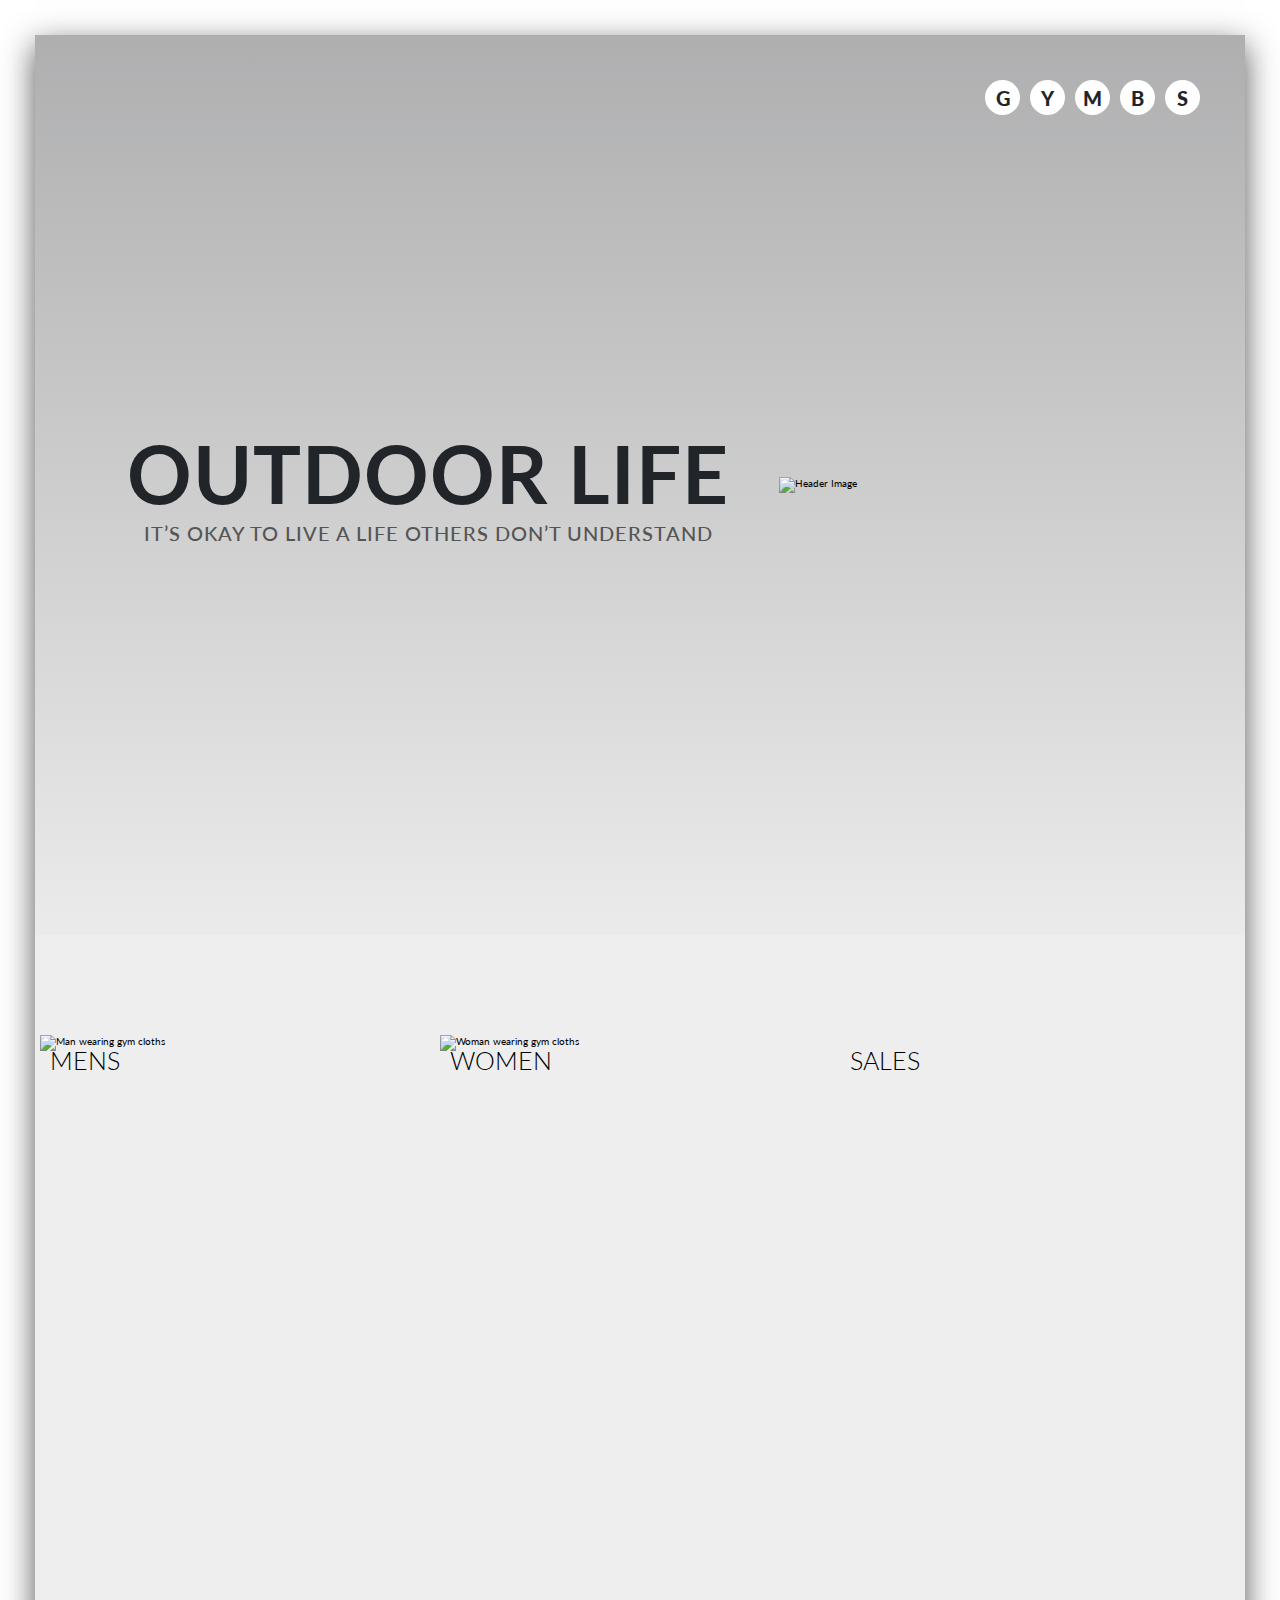
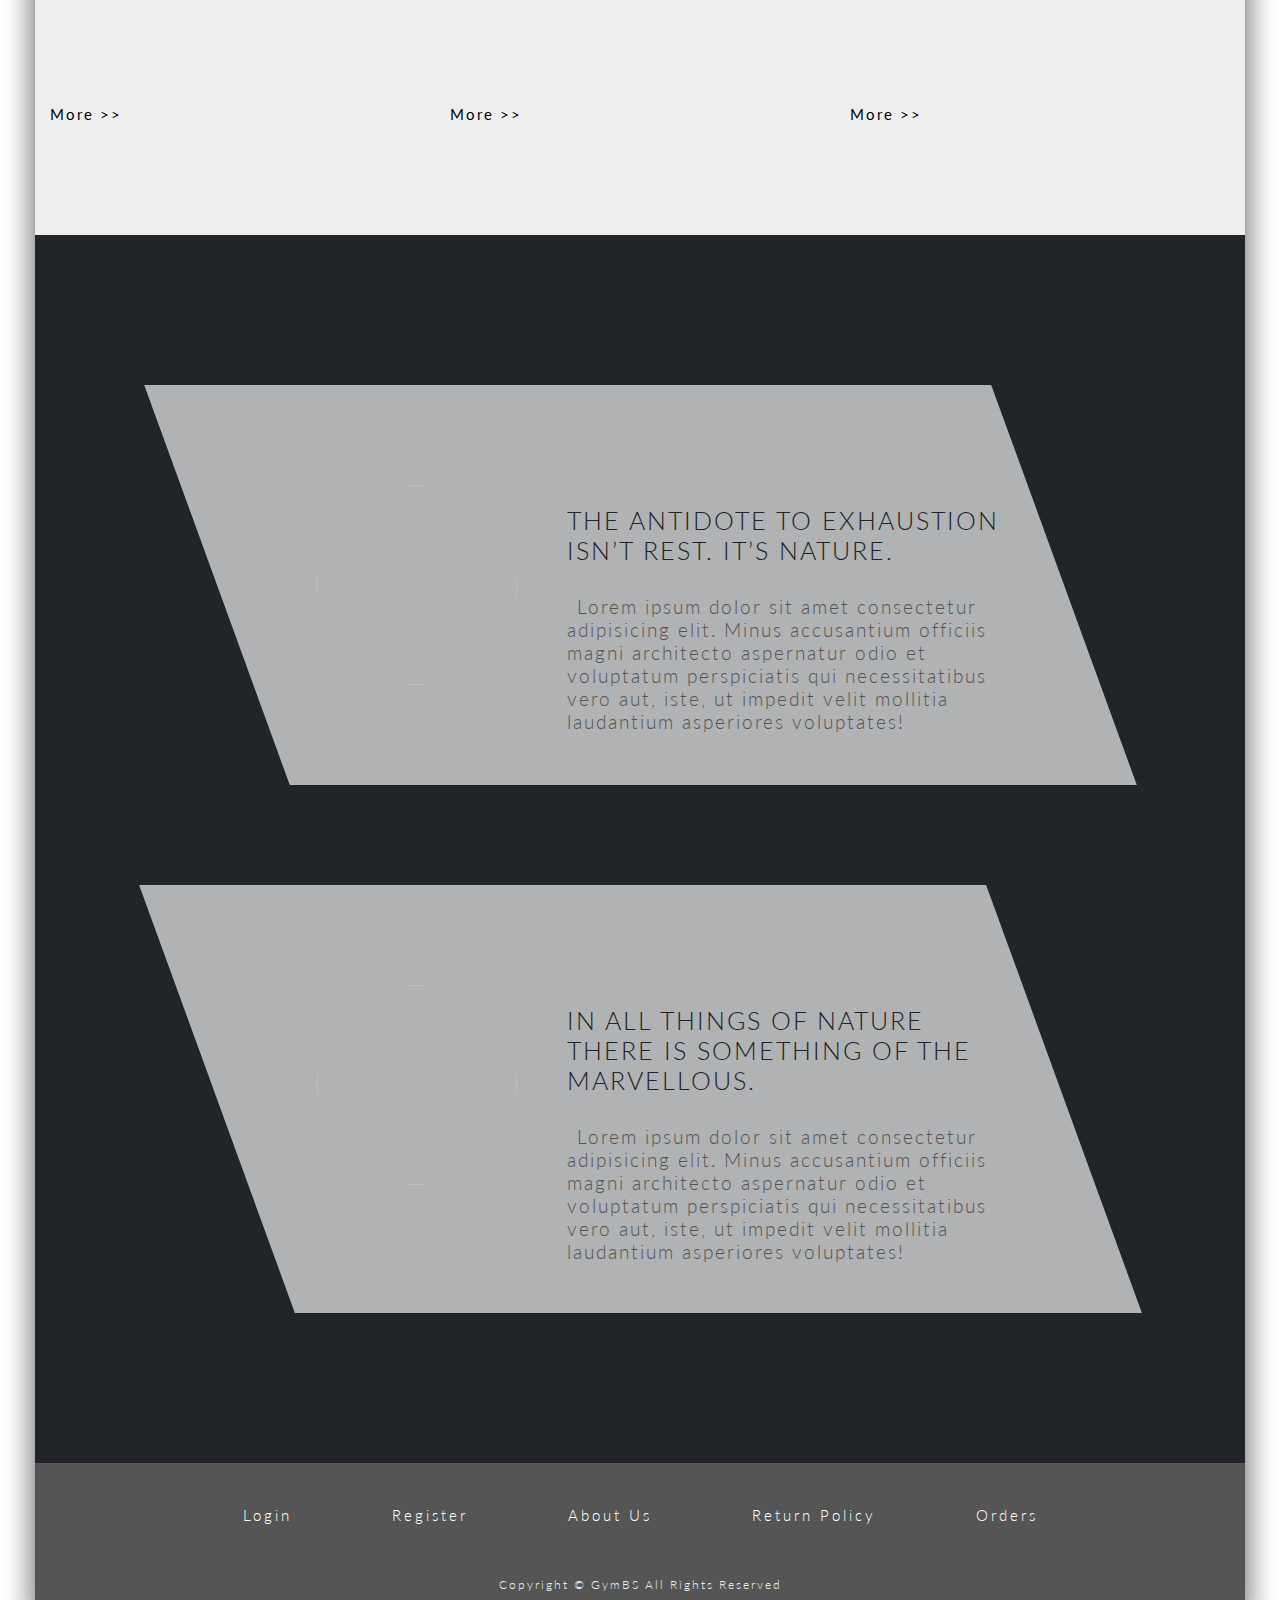
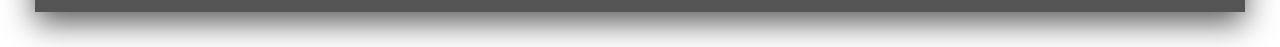
==== index.html @ c9db7700 "feat: My first feature" ====
<!DOCTYPE html>
<html lang="en">
  <head>
    <meta charset="UTF-8" />
    <meta http-equiv="X-UA-Compatible" content="IE=edge" />
    <meta name="viewport" content="width=device-width, initial-scale=1.0" />
    <link rel="stylesheet" href="style.css" />
    <link rel="preconnect" href="https://fonts.googleapis.com" />
    <link rel="preconnect" href="https://fonts.gstatic.com" crossorigin />
    <link
      href="https://fonts.googleapis.com/css2?family=ABeeZee:ital@0;1&family=Girassol&family=Josefin+Slab:ital,wght@0,100;0,200;0,300;0,400;0,500;0,600;0,700;1,100&family=Lato:ital,wght@0,100;0,300;0,400;0,700;0,900;1,100;1,300;1,400;1,700;1,900&family=Mulish:ital,wght@0,200;0,300;0,400;0,500;0,600;0,700;1,200;1,300;1,400;1,500;1,600;1,700&family=Noto+Sans:ital,wght@0,100;0,200;0,300;0,400;0,500;0,600;0,700;0,900;1,100;1,200;1,300;1,400;1,500;1,600;1,700&family=Roboto:ital,wght@0,100;0,300;0,400;0,500;0,700;1,100;1,300;1,400;1,500;1,700&display=swap"
      rel="stylesheet"
    />
   
    <title>Ecommerce</title>
  </head>
  <body>
    <div class="container">
      <header class="header center">
        <div class="header-text">
          <h1 class="heading">Outdoor life</h1>
          <p class="header-paragraph">
            It’s okay to live a life others don’t understand
          </p>
        </div>
            <img
              src="https://dbsecommerce.s3.eu-west-1.amazonaws.com/images/Man/hero.png"
              alt="Header Image"
              class="header-img"
            />
        <div class="logo">
          <h1>
            <span class="center">G</span>
            <span class="center">Y</span>
            <span class="center">M</span>
            <span class="center">B</span>
            <span class="center">S</span>
          </h1>
        </div>
      </header>
      <section class="section-slides">
        <div class="slideshow-wrapper">
          <div class="slides-card">
            <div class="slides">
              <div class="slide slide-1">
                <img src="https://dbsecommerce.s3.eu-west-1.amazonaws.com/images/Man/man01.png" alt="Man wearing gym cloths" class="card-img" />
              </div>
              <div class="slide slide-2">
                <img src="https://dbsecommerce.s3.eu-west-1.amazonaws.com/images/Man/man02.png" alt="Man wearing gym cloths" class="card-img" />
              </div>
              <div class="slide slide-3">
                <img src="https://dbsecommerce.s3.eu-west-1.amazonaws.com/images/Man/man03.png" alt="Man wearing gym cloths" class="card-img" />
              </div>
              <h1 class="title-clothes">Mens</h1>
              <button class="navigation-btn">More &gt;&gt;</button>
            </div>
          </div>
          

          <div class="slides-card">
            <div class="slides">
              <div class="slide-01 slide-1">
                <img src="https://dbsecommerce.s3.eu-west-1.amazonaws.com/images/woman/woman01.png" alt="Woman wearing gym cloths" class="card-img" />
              </div>
              <div class="slide-01 slide-2">
                <img src="https://dbsecommerce.s3.eu-west-1.amazonaws.com/images/woman/woman02.png" alt="Woman wearing gym cloths" class="card-img" />
              </div>
              <div class="slide-01 slide-3">
                <img src="https://dbsecommerce.s3.eu-west-1.amazonaws.com/images/woman/woman04.png" alt="Woman wearing gym cloths" class="card-img" />
              </div>
              <h1 class="title-clothes">Women</h1>
              <button class="navigation-btn">More &gt;&gt;</button>
            </div>
          </div>
          <div class="slides-card">
            <div class="slides">
              <div class="slide-02 slide-1">
                <img src="https://dbsecommerce.s3.eu-west-1.amazonaws.com/images/Man/man06.png" alt="" class="card-img" />
              </div>
              <div class="slide-02 slide-2">
                <img src="https://dbsecommerce.s3.eu-west-1.amazonaws.com/images/Man/man07.png" alt="" class="card-img" />
              </div>
              <div class="slide-02 slide-3">
                <img src="https://dbsecommerce.s3.eu-west-1.amazonaws.com/images/woman/woman08.png" alt="Woman wearing gym cloths" class="card-img" />
              </div>
              <h1 class="title-clothes">Sales</h1>
              <button class="navigation-btn">More &gt;&gt;</button>
            </div>
          </div>
          
        </div>
      </section>
      <!-- End of Slides images -->

      <!-- Testimonial -->
      <section class="testimonial">
        <div class="video-container">
          <video class="bg-video" autoplay muted loop>
            <source
              src="https://dbsecommerce.s3.eu-west-1.amazonaws.com/images/Videos/testimonial-section-video.mp4"
              type="video/mp4"
            />
          </video>
        </div>
        <div class="testimonial-wrapper">
          <div class="testimonial-bg">
            <div class="story">
              <img src="https://dbsecommerce.s3.eu-west-1.amazonaws.com/images/Man/testimonial-01.jpg" alt="" class="story-img" />
              <div class="story-text">
                <h1 class="story-heading">The antidote to exhaustion isn’t rest. It’s nature.</h1>
                <p class="story-paragraph">
                  Lorem ipsum dolor sit amet consectetur adipisicing elit. Minus accusantium officiis magni architecto aspernatur odio et voluptatum perspiciatis qui necessitatibus vero aut, iste, ut impedit velit mollitia laudantium asperiores voluptates!
                </p>
              </div>
            </div>
          </div>
          <div class="testimonial-wrapper">
            <div class="testimonial-bg">
              <div class="story">
                <img src="https://dbsecommerce.s3.eu-west-1.amazonaws.com/images/woman/testimonial-girls.jpg" alt="" class="story-img" />
                <div class="story-text">
                  <h1 class="story-heading">In all things of nature there is something of the marvellous.</h1>
                  <p class="story-paragraph">
                    Lorem ipsum dolor sit amet consectetur adipisicing elit. Minus accusantium officiis magni architecto aspernatur odio et voluptatum perspiciatis qui necessitatibus vero aut, iste, ut impedit velit mollitia laudantium asperiores voluptates!
                  </p>
                </div>
              </div>
            </div>
        </div>
      </section>
      <!--End of Testimonials-->

      <!-- Footer -->
      <footer class="footer">
        <div class="footer-list">
          <a href="#" class="footer-link">Login</a>
          <a href="#" class="footer-link">Register</a>
          <a href="#" class="footer-link">About Us</a>
          <a href="#" class="footer-link">Return Policy</a>
          <a href="#" class="footer-link">Orders</a>
          
        </div>
        <p class="footer-paragraph">
          Copyright &copy; GymBS All Rights Reserved
        </p>
      </footer>
      <!-- End of Footer -->
    </div>
  
    <script src="script.js"></script>
  </body>
</html>
---- style.css ----
* {
  margin: 0;
  padding: 0;
  font-family: "Lato", serif;
  list-style-type: none;
  text-decoration: none;
  box-sizing: border-box;
  outline: none;
}

html {
  font-size: 62.5%;
}

:root {
  --primary-color: #2b81e4;
  --secondary-color: #eee;
  --white-color: #fff;
  --grey-color: #555;
  --light-grey-color: #777;
  --dark-color: #212529;
}

.center {
  display: flex;
  justify-content: center;
  align-items: center;
}

.container {
  background-color: var(--dark-color);
  margin: 3.5rem;
  box-shadow: 0 1rem 3rem var(--grey-color);
  overflow: hidden;
}

/* Section Header */

.header {
  width: 100%;
  height: 100vh;
  background: linear-gradient(rgba(230, 229, 229, 0.718), rgb(235, 235, 235)),
    url(https://dbsecommerce.s3.eu-west-1.amazonaws.com/images/landscape/Hero-img-02.jpg)
      center no-repeat;
  background-size: cover;
  position: relative;
  perspective: 100rem;
}

.header-text {
  text-align: center;
  text-transform: uppercase;
  letter-spacing: 0.1rem;
}

.heading {
  font-size: 8rem;
  color: var(--dark-color);
}

.header-paragraph {
  font-size: 2rem;
  font-weight: 500;
  color: var(--grey-color);
  max-width: 60rem;
  margin: auto;
}
/* End Section Header */

/* Logo */

.logo {
  position: absolute;
  top: 4rem;
  right: 4rem;
}

.logo h1 {
  display: flex;
}

.logo h1 span {
  font-size: 2rem;
  font-weight: 900;
  color: var(--dark-color);
  text-transform: uppercase;
  background-color: var(--white-color);
  width: 3.5rem;
  height: 3.5rem;
  margin: 0.5rem;
  border-radius: 50%;
}

.logo h1 span:nth-child(1) {
  animation: drop-letters 5s 0.1s infinite;
}
.logo h1 span:nth-child(2) {
  animation: drop-letters 5s 0.2s infinite;
}
.logo h1 span:nth-child(3) {
  animation: drop-letters 5s 0.3s infinite;
}
.logo h1 span:nth-child(4) {
  animation: drop-letters 5s 0.4s infinite;
}
.logo h1 span:nth-child(5) {
  animation: drop-letters 5s 5s infinite;
}

@keyframes drop-letters {
  0% {
    transform: translateY(0);
  }
  10% {
    transform: translateY(0);
  }
  15% {
    transform: translateY(-100%);
  }
  20% {
    transform: translateY(0);
  }
  100% {
    transform: translateY(0);
  }
}

/* End of Logo */

/* Sub-Hero Image */

.header-img {
  width: 35%;
  object-fit: cover;
  padding: 5rem;
}

.image-header {
  height: 90rem;
  width: 50rem;
  overflow: hidden;
}

/* End Sub-Hero Image */

/* Section Slides */

.section-slides {
  padding: 5rem 0 10rem 0;
  display: flex;
  width: 100%;
  height: 100vh;
  position: relative;
  justify-content: center;
  background-color: #eee;
}

.slide {
  width: 100%;
}

.slides-card {
  width: 35rem;
  position: relative;
  perspective: 150rem;
}

.card-img {
  width: 100%;

  object-fit: cover;
}

.slide {
  display: flex;
  align-items: center;
  width: 100%;
  object-fit: cover;
  background-color: #eee;
  position: absolute;
  transition: opacity 1s;
  z-index: 100;
}
.slide-01 {
  display: flex;
  align-items: center;
  width: 100%;
  object-fit: cover;
  background-color: #eee;
  position: absolute;
  transition: opacity 1s;
  z-index: 100;
}
.slide-02 {
  display: flex;
  align-items: center;
  width: 100%;
  object-fit: cover;
  background-color: #eee;
  position: absolute;
  transition: opacity 1s;
  z-index: 100;
}

.slideshow-wrapper {
  display: flex;
  justify-content: space-evenly;
  position: relative;
  background-color: #eee;
  margin-top: 5rem;
}

.slides-card {
  width: 40rem;
  position: relative;
  perspective: 150rem;
}

.navigation-btn {
  position: absolute;
  bottom: 1%;
  left: 0.5rem;
  z-index: 100;
  background-color: transparent;
  font-size: 1.5rem;
  border: none;
  cursor: pointer;
  font-weight: 400;
  letter-spacing: 0.2rem;
  padding: 0.5rem;
}

.title-clothes {
  font-size: 2.5rem;
  font-weight: 300;
  text-transform: uppercase;
  position: absolute;
  top: 1rem;
  left: 1rem;
  z-index: 100;
}

/* Section Slides */

/* Testimonial */

.testimonial {
  padding: 10rem 0;
  position: relative;
}

.video-container {
  position: absolute;
  top: 0;
  left: 0;
  width: 100%;
  height: 100%;
  opacity: 0.4;
}
.bg-video {
  width: 100%;
  height: 100%;
  object-fit: cover;
}

.testimonial-wrapper {
  display: flex;
  flex-direction: column;
  align-items: center;
}

.testimonial-bg {
  background-color: rgba(238, 238, 238, 0.7);
  padding: 5rem;
  margin: 5rem;
  width: 70%;
  transform: skewX(20deg);
}
.story {
  transform: skewX(-20deg);
  display: flex;
}

.story-img {
  width: 20rem;
  height: 20rem;
  border-radius: 50%;
  object-fit: cover;
  margin: 5rem;
}

.story-text {
  letter-spacing: 0.2rem;
  margin-top: 5rem;
  font-weight: 300;
}

.story-heading {
  font-size: 2.5rem;
  text-transform: uppercase;
  color: var(--dark-color);
  margin-top: 2rem;
  font-weight: 300;
}

.story-paragraph {
  font-size: 1.9rem;
  color: var(--grey-color);
  margin-top: 3rem;
}

.story-paragraph::first-letter {
  margin-left: 1rem;
}

/* End of testimonial */

/* Footer */

.footer {
  background-color: var(--grey-color);
  padding: 4rem 0 2rem 0;
}

.footer-list {
  display: flex;
  justify-content: center;
}

.footer-link {
  font-size: 1.5rem;
  color: var(--white-color);
  margin: 0 2rem;
  background-color: var(--grey-color);
  padding: 0.3rem 3rem;
  letter-spacing: 0.3rem;
  transition: all 0.2s;
  font-weight: 300;
}

.footer-link:hover {
  transform: rotate(-10deg);
}

.footer-paragraph {
  text-align: center;
  font-size: 1.2rem;
  color: var(--secondary-color);
  letter-spacing: 0.2rem;
  margin-top: 5rem;
  font-weight: 300;
}
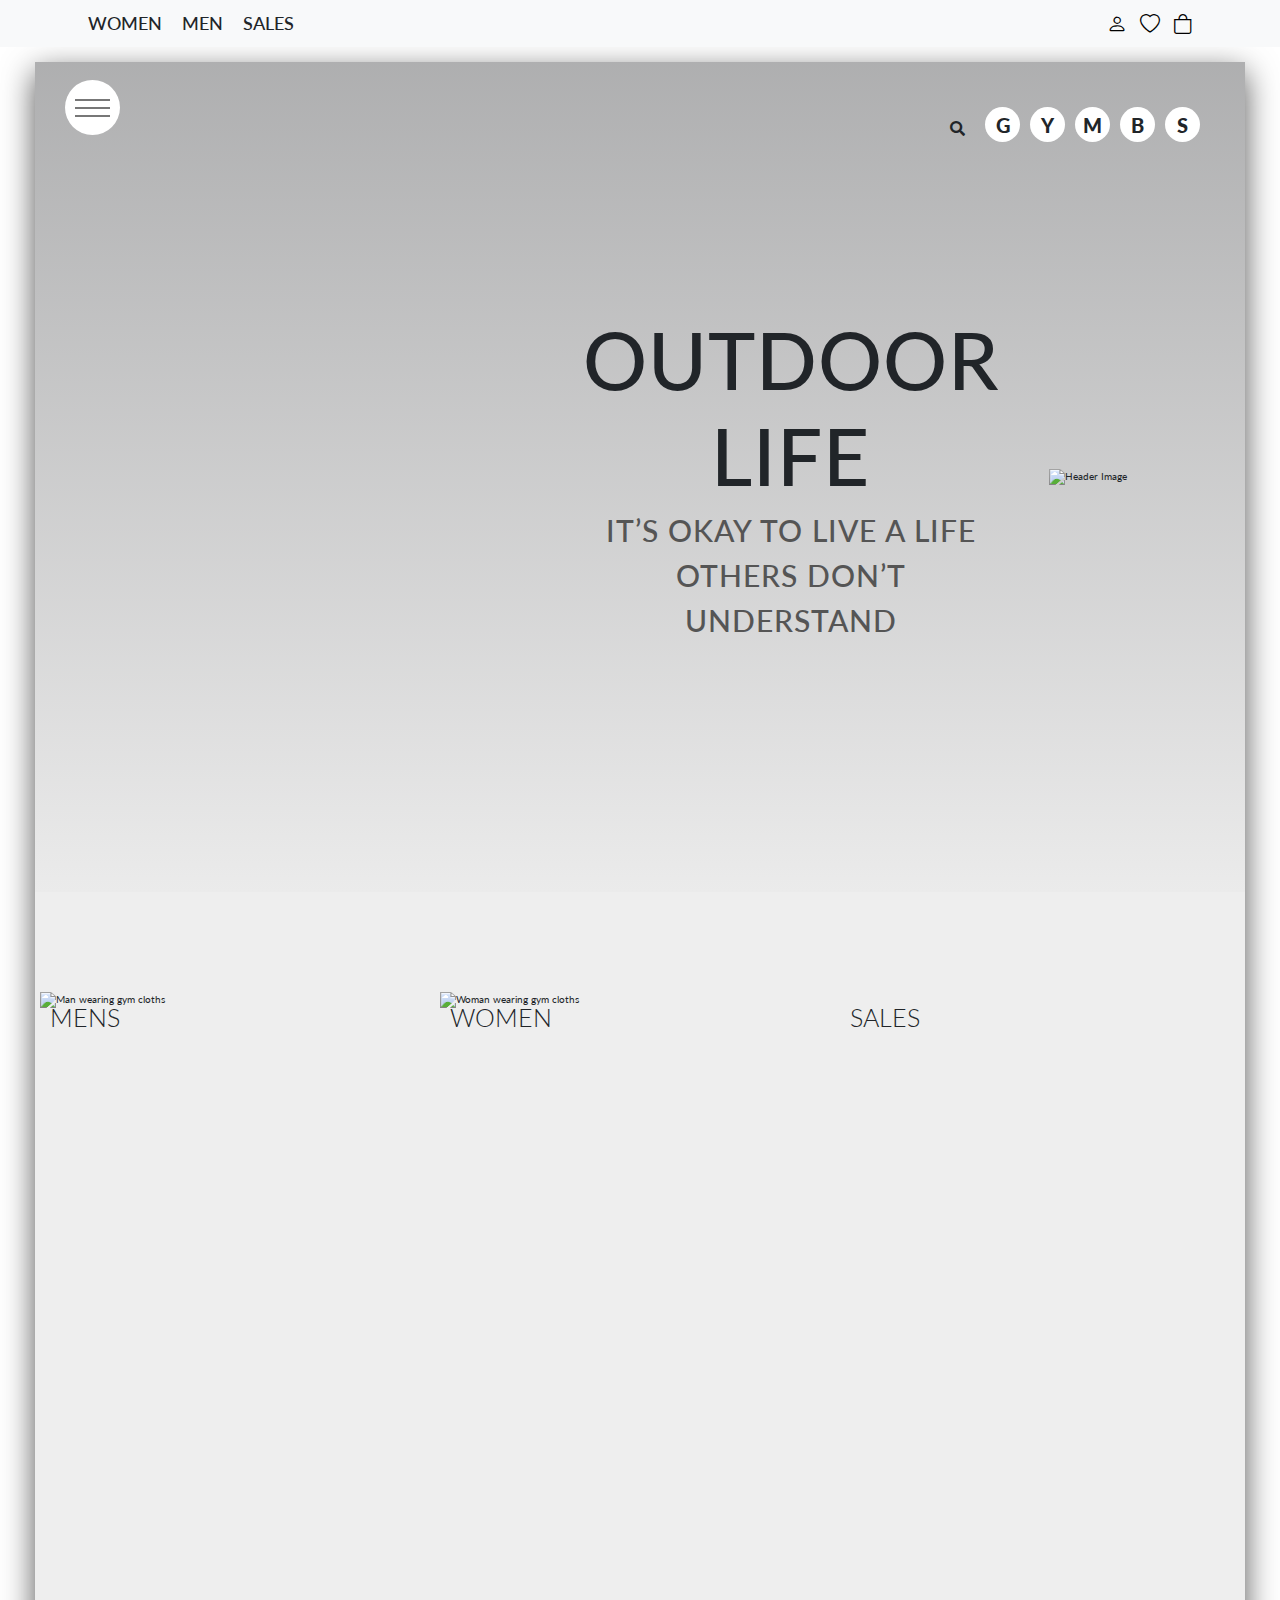
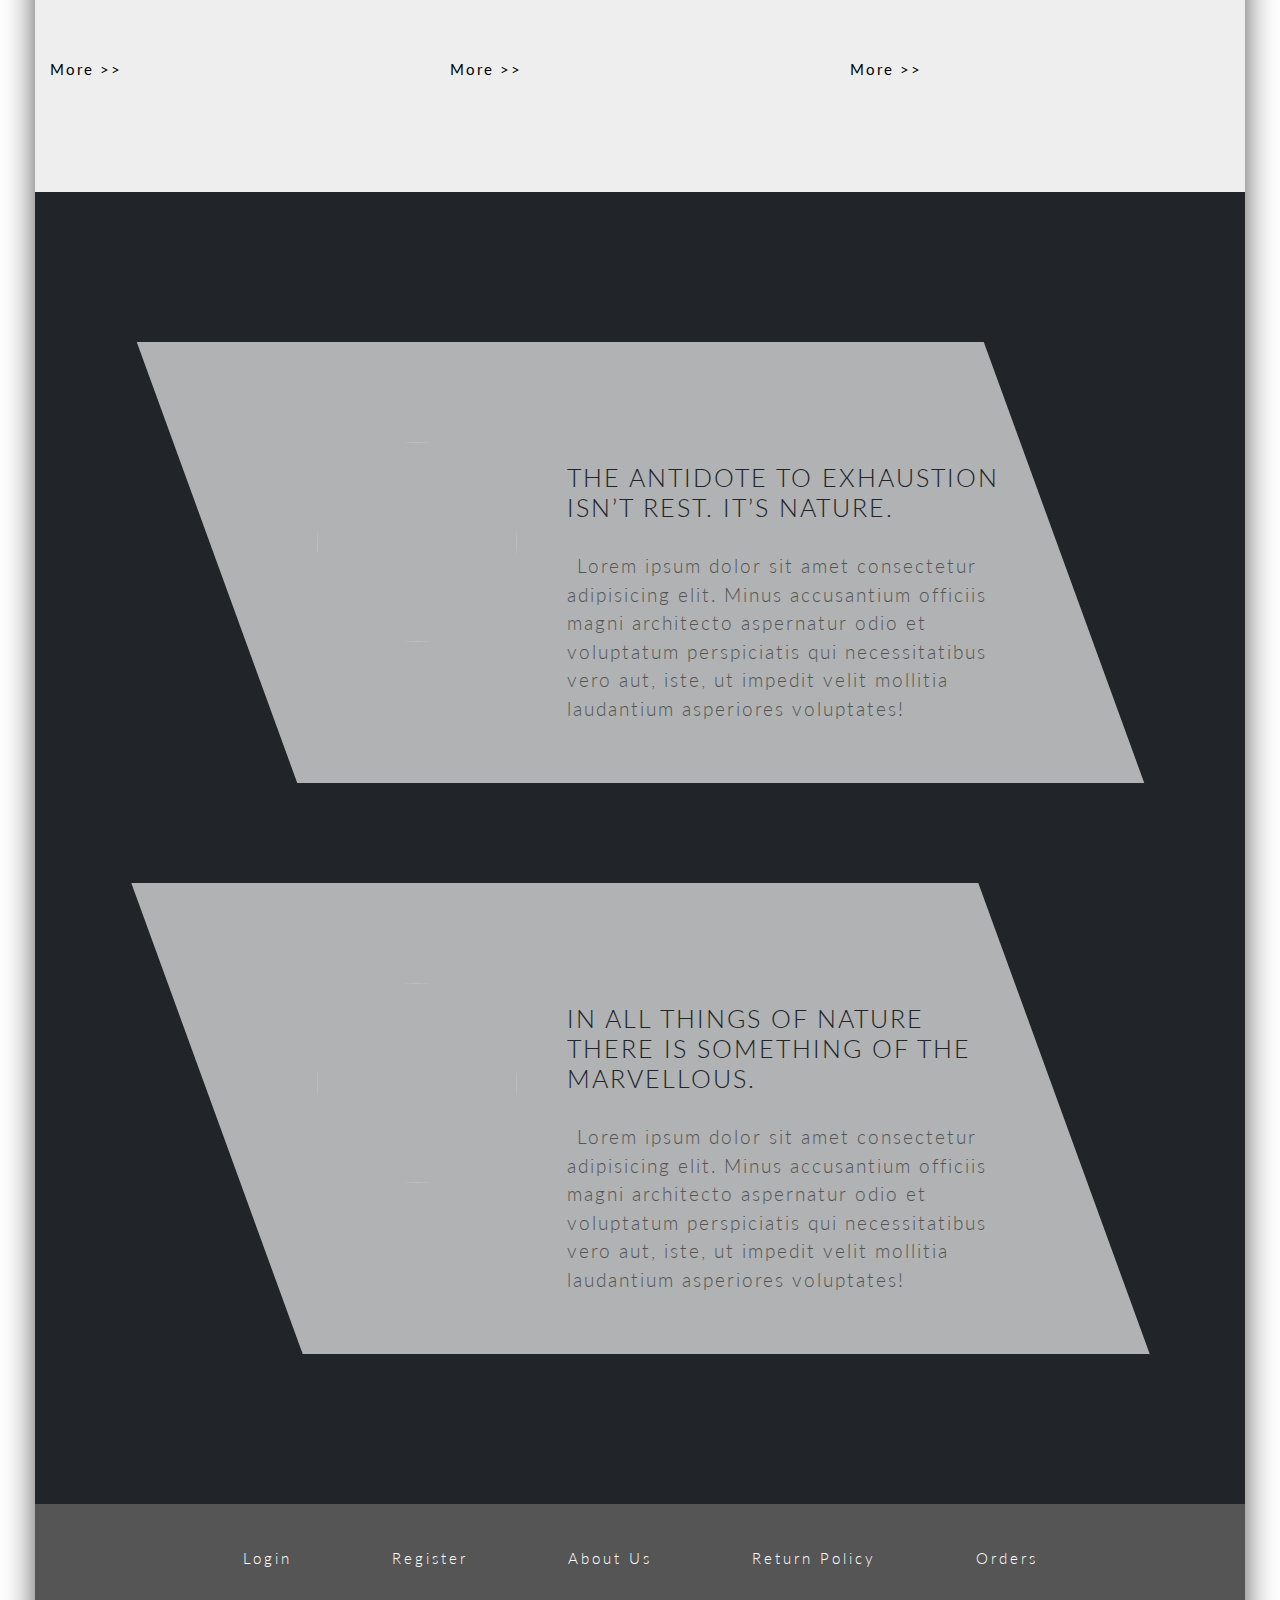
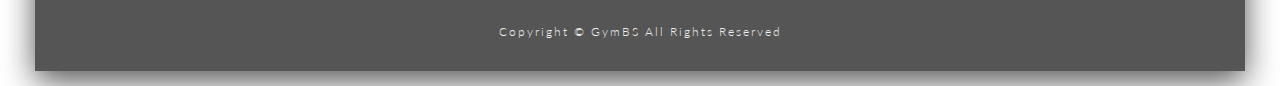
==== commit 6a64fe18: "updated catalog" ====
--- a/index.html
+++ b/index.html
@@ -11,12 +11,100 @@
       href="https://fonts.googleapis.com/css2?family=ABeeZee:ital@0;1&family=Girassol&family=Josefin+Slab:ital,wght@0,100;0,200;0,300;0,400;0,500;0,600;0,700;1,100&family=Lato:ital,wght@0,100;0,300;0,400;0,700;0,900;1,100;1,300;1,400;1,700;1,900&family=Mulish:ital,wght@0,200;0,300;0,400;0,500;0,600;0,700;1,200;1,300;1,400;1,500;1,600;1,700&family=Noto+Sans:ital,wght@0,100;0,200;0,300;0,400;0,500;0,600;0,700;0,900;1,100;1,200;1,300;1,400;1,500;1,600;1,700&family=Roboto:ital,wght@0,100;0,300;0,400;0,500;0,700;1,100;1,300;1,400;1,500;1,700&display=swap"
       rel="stylesheet"
     />
+
+    <script
+    defer
+    src="https://cdn.jsdelivr.net/npm/bootstrap@5.3.2/dist/js/bootstrap.bundle.min.js"
+    integrity="sha384-C6RzsynM9kWDrMNeT87bh95OGNyZPhcTNXj1NW7RuBCsyN/o0jlpcV8Qyq46cDfL"
+    crossorigin="anonymous"
+  ></script>
+  <link rel="stylesheet" href="https://cdn.jsdelivr.net/npm/bootstrap-icons@1.11.3/font/bootstrap-icons.min.css">
+  <link
+    rel="stylesheet"
+    href="https://cdn.jsdelivr.net/npm/bootstrap@5.3.2/dist/css/bootstrap.min.css"
+  />
+  <link
+    href="https://cdn.jsdelivr.net/npm/bootstrap@5.3.2/dist/css/bootstrap.min.css"
+    rel="stylesheet"
+    integrity="sha384-T3c6CoIi6uLrA9TneNEoa7RxnatzjcDSCmG1MXxSR1GAsXEV/Dwwykc2MPK8M2HN"
+    crossorigin="anonymous"
+  />
+  <link
+  rel="stylesheet"
+  href="https://cdnjs.cloudflare.com/ajax/libs/font-awesome/5.15.3/css/all.min.css"
+/>
    
     <title>Ecommerce</title>
   </head>
   <body>
-    <div class="container">
+    <nav class="navbar bg-body-tertiary">
+      
+      <div class="container">
+        <div class="nav-links"> 
+        <ul class="nav ">
+          <li class="nav-item">
+            <a class="nav-link active" aria-current="page" href="womencatalog.html">women</a>
+          </li>
+          <li class="nav-item">
+            <a class="nav-link" href="mancatalog.html">men</a>
+          </li>
+          <li class="nav-item">
+            <a class="nav-link" href="salescatalog.html">sales</a>
+          </li>
+          
+        </ul>
+      </div>
+        <div class="icon-nav-conteiner">  
+        <a class="navbar-brand" href="index.html">
+          <i class="bi bi-person icon-nav"></i>
+        </a>
+        <a class="navbar-brand" href="#">
+          <i class="bi bi-heart icon-nav"></i>
+          <a class="navbar-brand" href="#">
+            <i class="bi bi-bag icon-nav"></i>
+          </a>
+        </a>
+      </div>
+    </div>
+
+    </nav>
+
+    <div class="container-default">
+      
+        <!-- Navbar -->
+        <div class="open-navbar-icon-main navbar-icon-main center">
+          <div class="line-main"></div>
+          <div class="line-main"></div>
+          <div class="line-main"></div>
+        </div>
+        <div class="navbar-wrapper-main">
+          <nav class="navbar-main">
+            <div class="close-navbar-icon-main navbar-icon-main center">
+              <div class="line-main line-1"></div>
+              <div class="line-main line-2"></div>
+            </div>
+            <div class="nav-list-main">
+              <a href="#" class="nav-link-main center">Home</a>
+              <a href="#" class="nav-link-main center">Login</a>
+              <a href="#" class="nav-link-main center">About Us</a>
+              <a href="#" class="nav-link-main center">Register</a>
+              <a href="#" class="nav-link-main center">Orders</a>
+            </div>
+          </nav>
+        
+        </div>
+           
+     
       <header class="header center">
+        <div class="search-input-wrapper">
+          <div class="search-input">
+            <input type="text" placeholder="Search">
+            <i class="fas fa-times"></i>
+          </div>
+        </div>
+        <div class="search-icon">
+          <i class="fas fa-search"></i>
+        </div>
         <div class="header-text">
           <h1 class="heading">Outdoor life</h1>
           <p class="header-paragraph">
@@ -52,7 +140,7 @@
                 <img src="https://dbsecommerce.s3.eu-west-1.amazonaws.com/images/Man/man03.png" alt="Man wearing gym cloths" class="card-img" />
               </div>
               <h1 class="title-clothes">Mens</h1>
-              <button class="navigation-btn">More &gt;&gt;</button>
+              <button class="navigation-btn" onclick="btnCatalog()" id="btn-men-catalog">More &gt;&gt;</button>
             </div>
           </div>
           
@@ -69,7 +157,7 @@
                 <img src="https://dbsecommerce.s3.eu-west-1.amazonaws.com/images/woman/woman04.png" alt="Woman wearing gym cloths" class="card-img" />
               </div>
               <h1 class="title-clothes">Women</h1>
-              <button class="navigation-btn">More &gt;&gt;</button>
+              <button class="navigation-btn" onclick="btnCatalog()" id="btn-women-catalog">More &gt;&gt;</button>
             </div>
           </div>
           <div class="slides-card">
@@ -84,7 +172,7 @@
                 <img src="https://dbsecommerce.s3.eu-west-1.amazonaws.com/images/woman/woman08.png" alt="Woman wearing gym cloths" class="card-img" />
               </div>
               <h1 class="title-clothes">Sales</h1>
-              <button class="navigation-btn">More &gt;&gt;</button>
+              <button class="navigation-btn" onclick="btnCatalog()" id="btn-sales-catalog">More &gt;&gt;</button>
             </div>
           </div>
           
@@ -133,8 +221,8 @@
       <!-- Footer -->
       <footer class="footer">
         <div class="footer-list">
-          <a href="#" class="footer-link">Login</a>
-          <a href="#" class="footer-link">Register</a>
+          <a href="register.html" class="footer-link">Login</a>
+          <a href="register.html" class="footer-link">Register</a>
           <a href="#" class="footer-link">About Us</a>
           <a href="#" class="footer-link">Return Policy</a>
           <a href="#" class="footer-link">Orders</a>
@@ -148,6 +236,13 @@
     </div>
   
     <script src="script.js"></script>
+    <script
+    src="https://cdn.jsdelivr.net/npm/bootstrap@5.3.2/dist/js/bootstrap.bundle.min.js"
+    integrity="sha384-C6RzsynM9kWDrMNeT87bh95OGNyZPhcTNXj1NW7RuBCsyN/o0jlpcV8Qyq46cDfL"
+    crossorigin="anonymous"
+  ></script>
+
+  <script src="https://ajax.googleapis.com/ajax/libs/jquery/2.1.1/jquery.min.js"></script>
   </body>
 </html>
 
--- a/style.css
+++ b/style.css
@@ -27,9 +27,10 @@
   align-items: center;
 }
 
-.container {
+.container-default {
   background-color: var(--dark-color);
-  margin: 3.5rem;
+
+  margin: 1.5rem 3.5rem;
   box-shadow: 0 1rem 3rem var(--grey-color);
   overflow: hidden;
 }
@@ -38,7 +39,7 @@
 
 .header {
   width: 100%;
-  height: 100vh;
+  height: calc(100vh - 7rem);
   background: linear-gradient(rgba(230, 229, 229, 0.718), rgb(235, 235, 235)),
     url(https://dbsecommerce.s3.eu-west-1.amazonaws.com/images/landscape/Hero-img-02.jpg)
       center no-repeat;
@@ -59,10 +60,10 @@
 }
 
 .header-paragraph {
-  font-size: 2rem;
+  font-size: 3rem;
   font-weight: 500;
   color: var(--grey-color);
-  max-width: 60rem;
+  max-width: 70rem;
   margin: auto;
 }
 /* End Section Header */
@@ -143,6 +144,132 @@
 
 /* End Sub-Hero Image */
 
+
+/* Navbar */
+
+
+
+.navbar-icon-main {
+  width: 5.5rem;
+  height: 5.5rem;
+  background-color: var(--white-color);
+  border-radius: 50%;
+  cursor: pointer;
+  flex-direction: column;
+  
+
+}
+.open-navbar-icon-main{
+  position: fixed;
+  top: 8rem;
+  left: 6.5rem;
+  z-index: 200;
+
+}
+
+.navbar-icon-main .line-main {
+  height: 0.2rem;
+  width: 3.5rem;
+  background-color: var(--light-grey-color);
+  
+}
+.open-navbar-icon-main .line-main {
+  margin: 0.3rem 0;
+}
+
+.navbar-wrapper-main {
+  width: 100vw;
+  height: 100vh;
+  background-color: rgb(255, 255, 255, 0.7);
+  position: fixed;
+  left: 0;
+  bottom: -100%;
+  z-index: 300;
+  opacity: 0;
+  padding: 3.5rem 5.5rem 3.5rem 3.5rem;
+  transition: bottom 0.5s, opacity 0.2s;
+}
+
+.navbar-main {
+  width: 100%;
+  height: 100%;
+  background: linear-gradient(rgba(0, 0, 0, 0.5), rgba(0, 0, 0, 0.3)),
+  url(https://dbsecommerce.s3.eu-west-1.amazonaws.com/images/landscape/Hero-img-02.jpg) center no-repeat;
+  background-size: cover;
+  position: relative;
+  overflow-y: hidden;
+  
+  
+}
+
+.close-navbar-icon-main {
+  position: absolute;
+  top: 2rem;
+  right: 3rem;
+  z-index: 300;
+}
+.close-navbar-icon .line-main {
+  position: absolute;
+}
+
+.line-1 {
+  transform: rotate(40deg);
+}
+.line-2 {
+  transform: rotate(-40deg);
+}
+.nav-list-main {
+  height: 100%;
+  display: flex;
+}
+.nav-link-main {
+  font-size: 3rem;
+  font-weight: 300;
+  color: var(--white-color);
+  text-transform: uppercase;
+  width:100%;
+  text-decoration: none;
+  opacity: 0.8;
+  position: relative;
+  top: -100%;
+  transition: all 0.3s;
+}
+
+.nav-link-main:hover {
+  opacity: 1;
+  color: #f1f2f6
+}
+.change-main .navbar-wrapper-main {
+  bottom: 0;
+  opacity: 1;
+  transition: bottom 0.5s, opacity 0.2s 0.25s;
+}
+.change-main .nav-link-main {
+  top: 0;
+}
+
+.change-main .nav-link-main:nth-child(1) {
+  transition: top 1s 0.4s, opacity 0.3s, color 0.3s;
+}
+
+.change-main .nav-link-main:nth-child(2) {
+  transition: top 1s 0.6s, opacity 0.3s, color 0.3s;
+}
+
+.change-main .nav-link-main:nth-child(3) {
+  transition: top 1s 0.8s, opacity 0.3s, color 0.3s;
+}
+
+.change-main .nav-link-main:nth-child(4) {
+  transition: top 1s 1s, opacity 0.3s, color 0.3s;
+}
+
+.change-main .nav-link-main:nth-child(5) {
+  transition: top 1s 1.2s, opacity 0.3s, color 0.3s;
+}
+
+/* End of Navbar */
+
 /* Section Slides */
 
 .section-slides {
@@ -230,6 +357,7 @@
   padding: 0.5rem;
 }
 
+
 .title-clothes {
   font-size: 2.5rem;
   font-weight: 300;
@@ -336,6 +464,7 @@
   letter-spacing: 0.3rem;
   transition: all 0.2s;
   font-weight: 300;
+  text-decoration: none;
 }
 
 .footer-link:hover {
@@ -350,3 +479,682 @@
   margin-top: 5rem;
   font-weight: 300;
 }
+
+.card-img-catalog {
+  width: 100%;
+  object-fit: cover;
+  box-shadow: 0.1rem 0.1rem 0.1rem #2f2d2d, 0.1rem 0.2rem 0.1rem #858880,
+    0.7rem 0.7rem 0.1rem #e9ebec, 0.9rem 0.9rem 0.1rem #827c7f;
+  transition: all 0.5s;
+}
+
+.container-catalog {
+  background-color: var(--secondary-color);
+  margin: 1.5rem 3.5rem;
+  box-shadow: 0 1rem 3rem var(--grey-color);
+  overflow: hidden;
+  position: relative;
+}
+
+.header-catalog {
+  width: 90%;
+  padding: 10rem 0 10rem 10rem;
+  background-size: cover;
+  position: relative;
+}
+
+/* Search Catalog Section */
+.search-input-wrapper {
+  width: 100%;
+  height: 10rem;
+  display: flex;
+  justify-content: center;
+  align-items: center;
+  opacity: 0;
+  visibility: hidden;
+  transition: all 0.5s;
+}
+
+.search-input {
+  width: 30rem;
+  display: flex;
+  align-items: center;
+}
+
+.search-input input {
+  width: 27rem;
+  background-color: transparent;
+  border: none;
+  border-bottom: 0.1rem solid #212529;
+  font-size: 1.5rem;
+  letter-spacing: 0.15rem;
+  outline: none;
+  color: #555;
+  margin-right: 1rem;
+  margin-bottom: -3rem;
+}
+.search-input i {
+  font-size: 1.5rem;
+  color: #212529;
+  cursor: pointer;
+  margin-bottom: -3rem;
+}
+.search-icon {
+  font-size: 1.5rem;
+  position: absolute;
+  top: 5.5rem;
+  right: 28rem;
+  z-index: 100;
+  animation: searchIconAnim2 0.5s forwards;
+}
+
+.search-icon.change {
+  animation: searchIconAnim 1s forwards;
+}
+.search-input-wrapper.change {
+  opacity: 1;
+  visibility: visible;
+  transition: all 0.5s 1s;
+}
+.search-icon i {
+  color: #212529;
+  cursor: pointer;
+}
+
+@keyframes searchIconAnim {
+  0% {
+    top: 5.5rem;
+  }
+  40% {
+    top: 40%;
+    font-size: 25rem;
+  }
+  60% {
+    top: 40%;
+    right: calc(50% + 16rem);
+  }
+  100% {
+    top: 5.5rem;
+    right: calc(50% + 16rem);
+  }
+}
+
+@keyframes searchIconAnim2 {
+  0% {
+    right: calc(50% + 16rem);
+  }
+  100% {
+    right: 28rem;
+  }
+}
+
+/* Nav shop card */
+
+.icon-nav {
+  font-size: 2rem;
+}
+.nav-links {
+  font-size: 1.8rem;
+  text-transform: uppercase;
+  font-weight: 500;
+}
+.nav-links a {
+  color: #212529;
+}
+.nav-links a:hover {
+  color: #858880;
+}
+
+/* Mens catalogo */
+
+.section-mens-gallery {
+  background-color: var(--secondary-color);
+  padding: 5rem 5rem;
+}
+
+.gallery {
+  display: flex;
+  flex-wrap: wrap;
+  align-items: center;
+  justify-content: space-evenly;
+  margin-top: 10rem;
+}
+
+.gallery-link {
+  position: relative;
+  margin: 4rem 2rem;
+}
+
+.gallery-link::before {
+  content: "";
+  position: absolute;
+  top: 2vw;
+  left: 80%;
+  width: 0.2rem;
+  height: 0;
+  background-color: #fff;
+  z-index: 10;
+  transition: height 0.5s;
+}
+
+.gallery-link::after {
+  content: "";
+  position: absolute;
+  top: 30%;
+  left: 2rem;
+  width: 0;
+  height: 0.2rem;
+  background-color: #fff;
+  transition: width 0.5s;
+}
+
+.gallery-link:hover::before {
+  height: 80%;
+}
+
+.gallery-link:hover::after {
+  width: 90%;
+}
+
+.cloth-img {
+  width: 24vw;
+  height: 40vw;
+  object-fit: cover;
+  box-shadow: 0.1rem 0.1rem 0.1rem #2f2d2d, 0.1rem 0.2rem 0.1rem #858880,
+    0.7rem 0.7rem 0.1rem #e9ebec, 0.9rem 0.9rem 0.1rem #827c7f;
+  transition: all 0.5s;
+}
+
+.gallery-link:hover .cloth-img {
+  box-shadow: 1rem 1rem 0.1rem #2f2d2d, 2rem 2rem 0.1rem #858880,
+    3rem 3rem 0.1rem #e9ebec, 4rem 4rem 0.1rem #827c7f;
+  transform: scale(1.1);
+  filter: blur(1rem);
+  opacity: 0.5;
+}
+
+.cloth-name {
+  position: absolute;
+  top: 12rem;
+  left: 3rem;
+  font-size: 2rem;
+  font-weight: 700;
+  text-transform: uppercase;
+  letter-spacing: 0.1rem;
+  color: #555;
+  width: 0;
+  overflow: hidden;
+  transition: width 0.3s;
+}
+
+.gallery-link:hover .cloth-name {
+  width: 100%;
+  transition: width 1.5s 0.5s;
+}
+
+.cloth-description {
+  position: absolute;
+  bottom: 10vw;
+  left: 2rem;
+  width: 70%;
+  font-size: 1.5rem;
+  font-weight: 400;
+  letter-spacing: 0.1rem;
+  text-transform: uppercase;
+  color: #555;
+  opacity: 0;
+  visibility: hidden;
+  transition: opacity 0.3s;
+}
+
+.gallery-link:hover .cloth-description {
+  opacity: 1;
+  visibility: visible;
+  transition: opacity 1s 1s;
+}
+
+.btn-desc-mens {
+  font-size: 2rem;
+  font-weight: 300;
+  text-align: start;
+  border: none;
+  background-color: transparent;
+}
+
+.container-gallery {
+  margin-top: 5rem;
+}
+
+.card-men-body {
+  background-color: var(--white-color);
+  padding: 5rem 5rem 0 5rem;
+  height: 185%;
+  width: 150%;
+  position: absolute;
+  z-index: 100;
+}
+
+.card-right {
+  top: 0;
+  right: 0;
+}
+
+.card-left {
+  top: 0;
+  left: 0;
+}
+.card-botton {
+  top: -30rem;
+  right: 10;
+}
+.card-botton-right {
+  top: -30rem;
+  right: -2rem;
+}
+
+/* Hidden Card */
+
+.price-title-size {
+  font-size: 3rem;
+  font-weight: 500;
+  letter-spacing: 0.1rem;
+  text-transform: uppercase;
+  color: #555;
+  margin-bottom: 2rem;
+}
+
+.text-lst {
+  font-size: 1.5rem;
+  font-weight: 300;
+  margin-top: 1rem;
+}
+
+.btn-card {
+  font-size: 1.5rem;
+  font-weight: 300;
+  border: 0.1rem solid #555;
+  margin: 1rem;
+  padding: 1rem;
+}
+
+.card-title-size {
+  font-size: 2rem;
+  font-weight: 400;
+}
+
+.size-style {
+  font-size: 1.5rem;
+  text-transform: uppercase;
+  margin-bottom: 0.5rem;
+}
+.btn-size {
+  width: 5rem;
+  margin-bottom: 2rem;
+}
+
+.icon-style {
+  font-size: 2rem;
+  margin-right: 1rem;
+}
+
+.btn-select {
+  margin-top: 2rem;
+}
+.delivery-info {
+  margin-bottom: 3rem;
+}
+
+/* Registration and Login page */
+
+.section-signup {
+  width: 100%;
+  height: 100vh;
+  display: flex;
+  flex-direction: column;
+  justify-content: center;
+  align-items: center;
+}
+
+.signup-btn::before {
+  content: "";
+  position: absolute;
+  top: 2vw;
+  left: 80%;
+  width: 0.2rem;
+  height: 0;
+  background-color: #fff;
+  z-index: 10;
+  transition: height 0.5s;
+}
+
+.signup-btn::after {
+  content: "";
+  position: absolute;
+  top: 80%;
+  left: -1rem;
+  width: 0;
+  height: 0.1rem;
+  background-color: #05c46b;
+  transition: width 0.5s;
+  margin-top: 1.5rem;
+}
+
+.signup-btn:hover::after {
+  width: 110%;
+}
+
+.signin-btn::before {
+  content: "";
+  position: absolute;
+  top: 2vw;
+  left: 80%;
+  width: 0.2rem;
+  height: 0;
+  background-color: #fff;
+  z-index: 10;
+  transition: height 0.5s;
+}
+
+.signin-btn::after {
+  content: "";
+  position: absolute;
+  top: 35%;
+  left: -1rem;
+  width: 0;
+  height: 0.1rem;
+  background-color: #05c46b;
+  transition: width 0.5s;
+  margin-top: 1rem;
+}
+
+.signin-btn:hover::after {
+  width: 110%;
+}
+
+.subcontainer {
+  background-color: var(--secondary-color);
+  margin: 1.5rem 3.5rem;
+  box-shadow: 0 1rem 3rem var(--grey-color);
+  overflow: hidden;
+  position: relative;
+}
+
+.form-heading {
+  position: absolute;
+  margin-top: 3rem;
+  top: 5rem;
+  font-size: 7rem;
+  font-weight: 300;
+  color: var(--dark-color);
+  letter-spacing: 3rem;
+}
+
+.form-heading span {
+  position: relative;
+  font-family: "Inconsolata", monospace;
+}
+
+.heading-span-1 {
+  z-index: 10;
+}
+
+.heading-span-2::after {
+  content: "";
+  position: absolute;
+  width: 90%;
+  height: 100%;
+  background-color: var(--secondary-color);
+  right: -90%;
+  transition: right 0.6s;
+}
+
+.change-sign .heading-span-2::after {
+  right: 100%;
+}
+
+.form-btn-top {
+  position: absolute;
+  font-family: "Inconsolata", monospace;
+  top: 10rem;
+  left: 10rem;
+  display: flex;
+  flex-direction: column;
+}
+
+.form-btn-top button {
+  width: 11rem;
+  height: 4.5rem;
+  font-size: 2.5rem;
+  color: #555;
+  font-weight: 300;
+  border: none;
+  text-align: center;
+  letter-spacing: 0.5rem;
+  border-radius: 0.1rem;
+  box-shadow: 0.3rem 0.3rem 0.8rem #eee;
+  margin: 1rem 0;
+  cursor: pointer;
+  transition: background-color 0.3s;
+}
+
+.form-bg {
+  position: absolute;
+  width: 50rem;
+  height: 50rem;
+  box-shadow: 0.1rem 0.1rem 0.1rem #2f2d2d, 0.1rem 0.2rem 0.1rem #858880,
+    0.7rem 0.7rem 0.1rem #e9ebec, 0.9rem 0.9rem 0.1rem #827c7f;
+  transform: rotate(45deg);
+}
+
+.form {
+  display: flex;
+  flex-direction: column;
+  z-index: 100;
+}
+.form-input-wrapper {
+  margin: 1.5rem 0;
+  box-shadow: 0.5rem 0.5rem 0.5rem #eee;
+  position: relative;
+}
+
+.form-input-wrapper:nth-child(1),
+.form-input-wrapper:nth-child(4) {
+  visibility: hidden;
+  opacity: 0;
+  transition: all 0.3s;
+}
+
+.change-sign .form-input-wrapper:nth-child(1),
+.change-sign .form-input-wrapper:nth-child(4) {
+  visibility: visible;
+  opacity: 1;
+  transition: all 0.3s 0.3s;
+}
+
+.form input {
+  width: 30rem;
+  height: 5rem;
+  font-size: 1.7rem;
+  padding: 0 2rem;
+  letter-spacing: 0.2rem;
+  border: 0.1rem solid #555;
+  border-radius: 5rem;
+}
+
+.message {
+  position: absolute;
+  left: 2rem;
+  font-size: 1.2rem;
+  font-weight: 700;
+  letter-spacing: 0.1rem;
+  text-transform: uppercase;
+  margin-top: 1rem;
+  color: #ff3f34;
+  visibility: hidden;
+  opacity: 0;
+  transition: opacity 0.3s;
+}
+
+.error .message {
+  visibility: visible;
+  opacity: 1;
+}
+
+.success .form-input {
+  border: 0.1rem solid #05c46b;
+}
+
+.form-btn {
+  color: #05c46b;
+  text-transform: uppercase;
+  margin: 2rem 0;
+  letter-spacing: 1rem;
+  font-weight: 300;
+  cursor: pointer;
+  position: relative;
+  top: -6rem;
+  transition: top 0.3s 0.3s, box-shadow 0.3s;
+}
+
+.change-sign .form-btn {
+  top: 1rem;
+  transition: top 0.3s, box-shadow 0.3s;
+}
+
+.form-btn:hover {
+  box-shadow: 0.5rem 0.5rem 2rem #ddd;
+}
+
+@media (max-width: 1400px) {
+  .form-bg {
+    transform: rotate(0);
+    height: 55rem;
+  }
+
+  .gallery-link h3 {
+    top: 5rem;
+  }
+  .cloth-description {
+    top: 15rem;
+  }
+  .container-gallery {
+    margin-top: 1rem;
+  }
+  .card-men-body {
+    height: 220%;
+  }
+  .btn-card button {
+    font-size: 2rem;
+  }
+}
+
+@media (max-width: 1000px) {
+  .form-heading {
+    font-size: 5rem;
+    margin-top: 5rem;
+  }
+  .cloth-description {
+    top: 10rem;
+    font-size: 1rem;
+  }
+
+  .btn-select input {
+    display: flex;
+    font-size: 1rem;
+  }
+
+  .size-media-q {
+    height: 5rem;
+  }
+
+  .form-bg {
+    top: 20rem;
+    width: 50rem;
+    height: 55rem;
+  }
+
+  .form-btn-top {
+    left: 3rem;
+    top: 3rem;
+  }
+  .form-btn-top button {
+    font-size: 2rem;
+  }
+  .btn-desc-mens {
+    font-size: 1.5rem;
+  }
+  .container-gallery {
+    margin-top: 1rem;
+  }
+  .card-men-body {
+    height: 280%;
+    padding: 1rem;
+  }
+  .btn-card button {
+    font-size: 2rem;
+  }
+  .form input {
+    width: 40rem;
+  }
+  .footer-link {
+    padding: 0.3rem 2rem;
+    margin: 0 1rem;
+  }
+}
+
+@media (max-width: 700px) {
+  html {
+    font-size: 50%;
+  }
+
+  .form-heading {
+    font-size: 3rem;
+    top: 10rem;
+  }
+  .form-bg {
+    width: 45rem;
+    height: 55rem;
+    top: 15rem;
+  }
+  .form-btn-top {
+    left: 5rem;
+    top: 2rem;
+  }
+  .form-btn-top button {
+    font-size: 2rem;
+    background-color: transparent;
+  }
+
+  .form input {
+    width: 40rem;
+  }
+  .footer-list {
+    flex-direction: column;
+    align-items: center;
+  }
+
+  .footer-link {
+    margin: 1rem 0;
+  }
+  .card-men-body {
+    height: 330%;
+    padding: 0.1rem ;
+  }
+  .btn-card button {
+    font-size: 2rem;
+  }
+}
+
+
+
+@media (max-width: 450px) {
+  html {
+    font-size: 42%;
+  }
+}
+/* Breaking points 
+1016 X 1080 = 1400px
+716 X 789 = 1000px
+459 X 664 = 700px
+
+
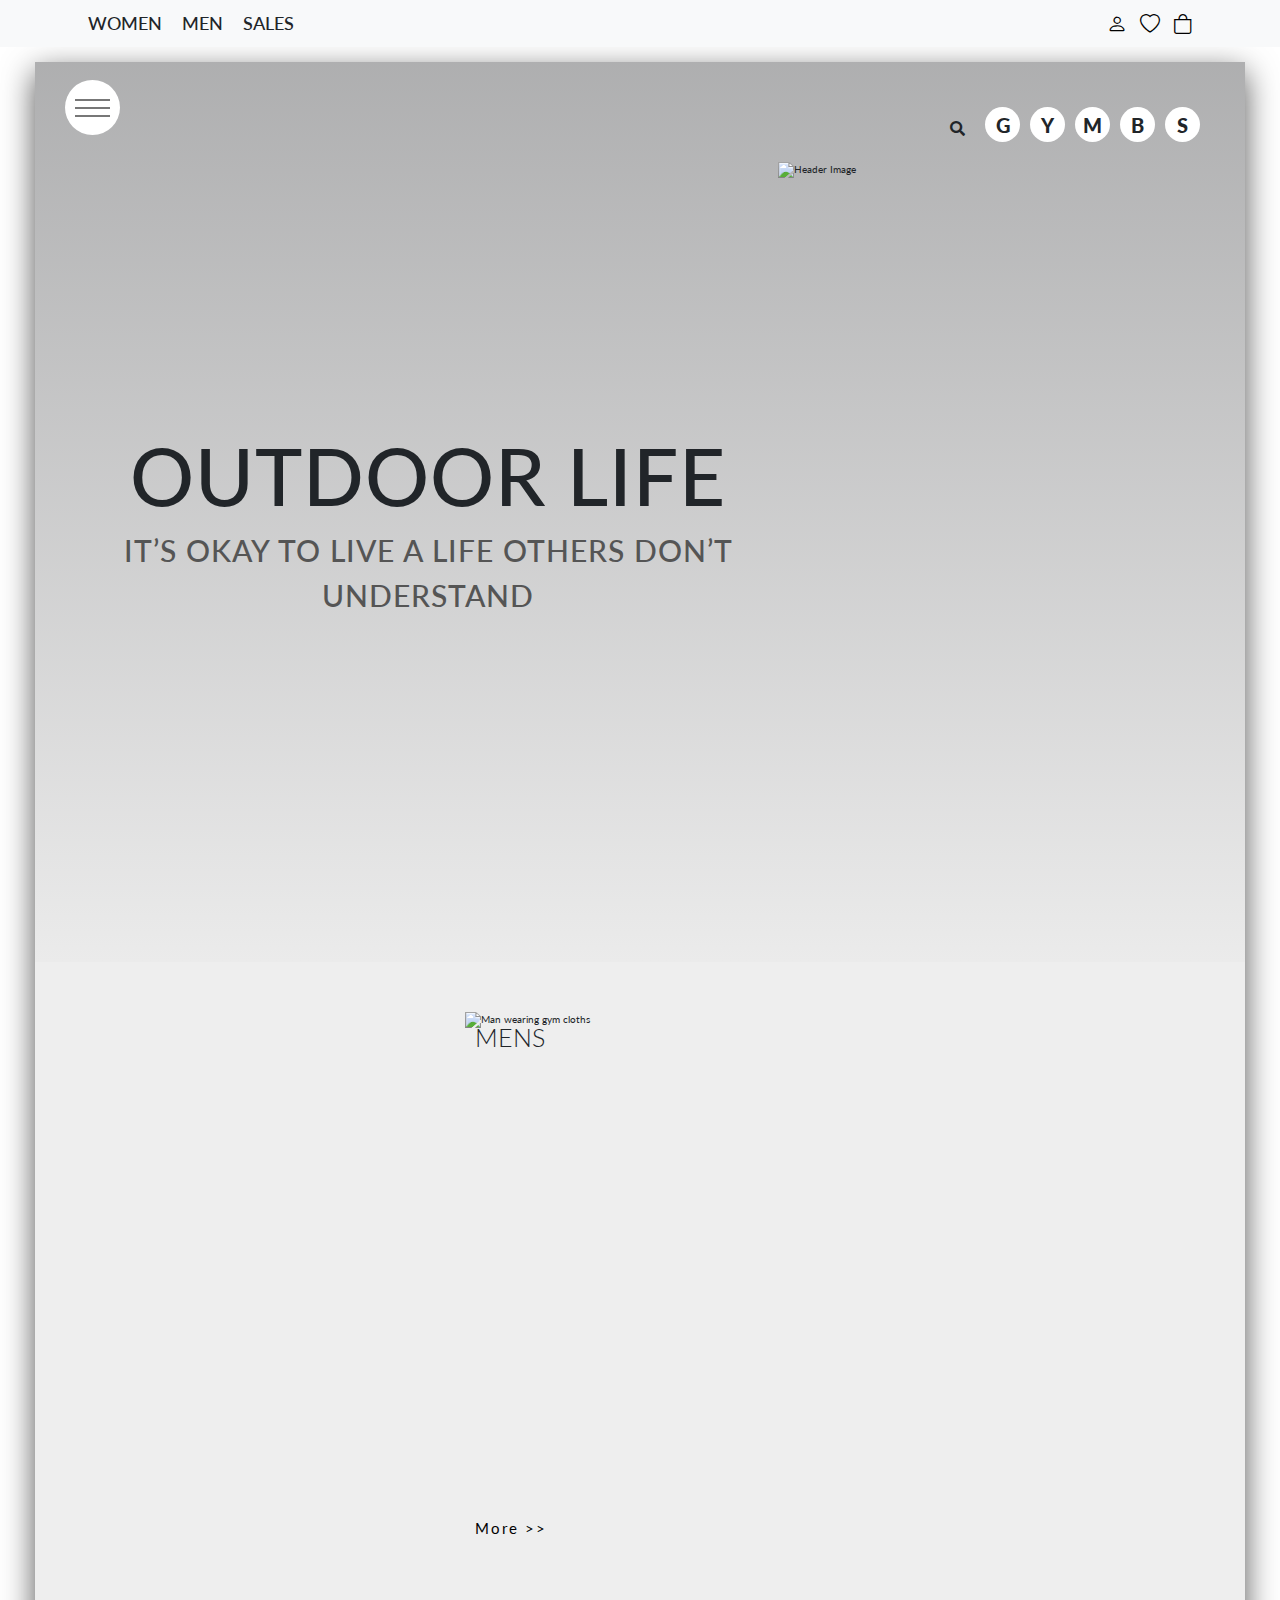
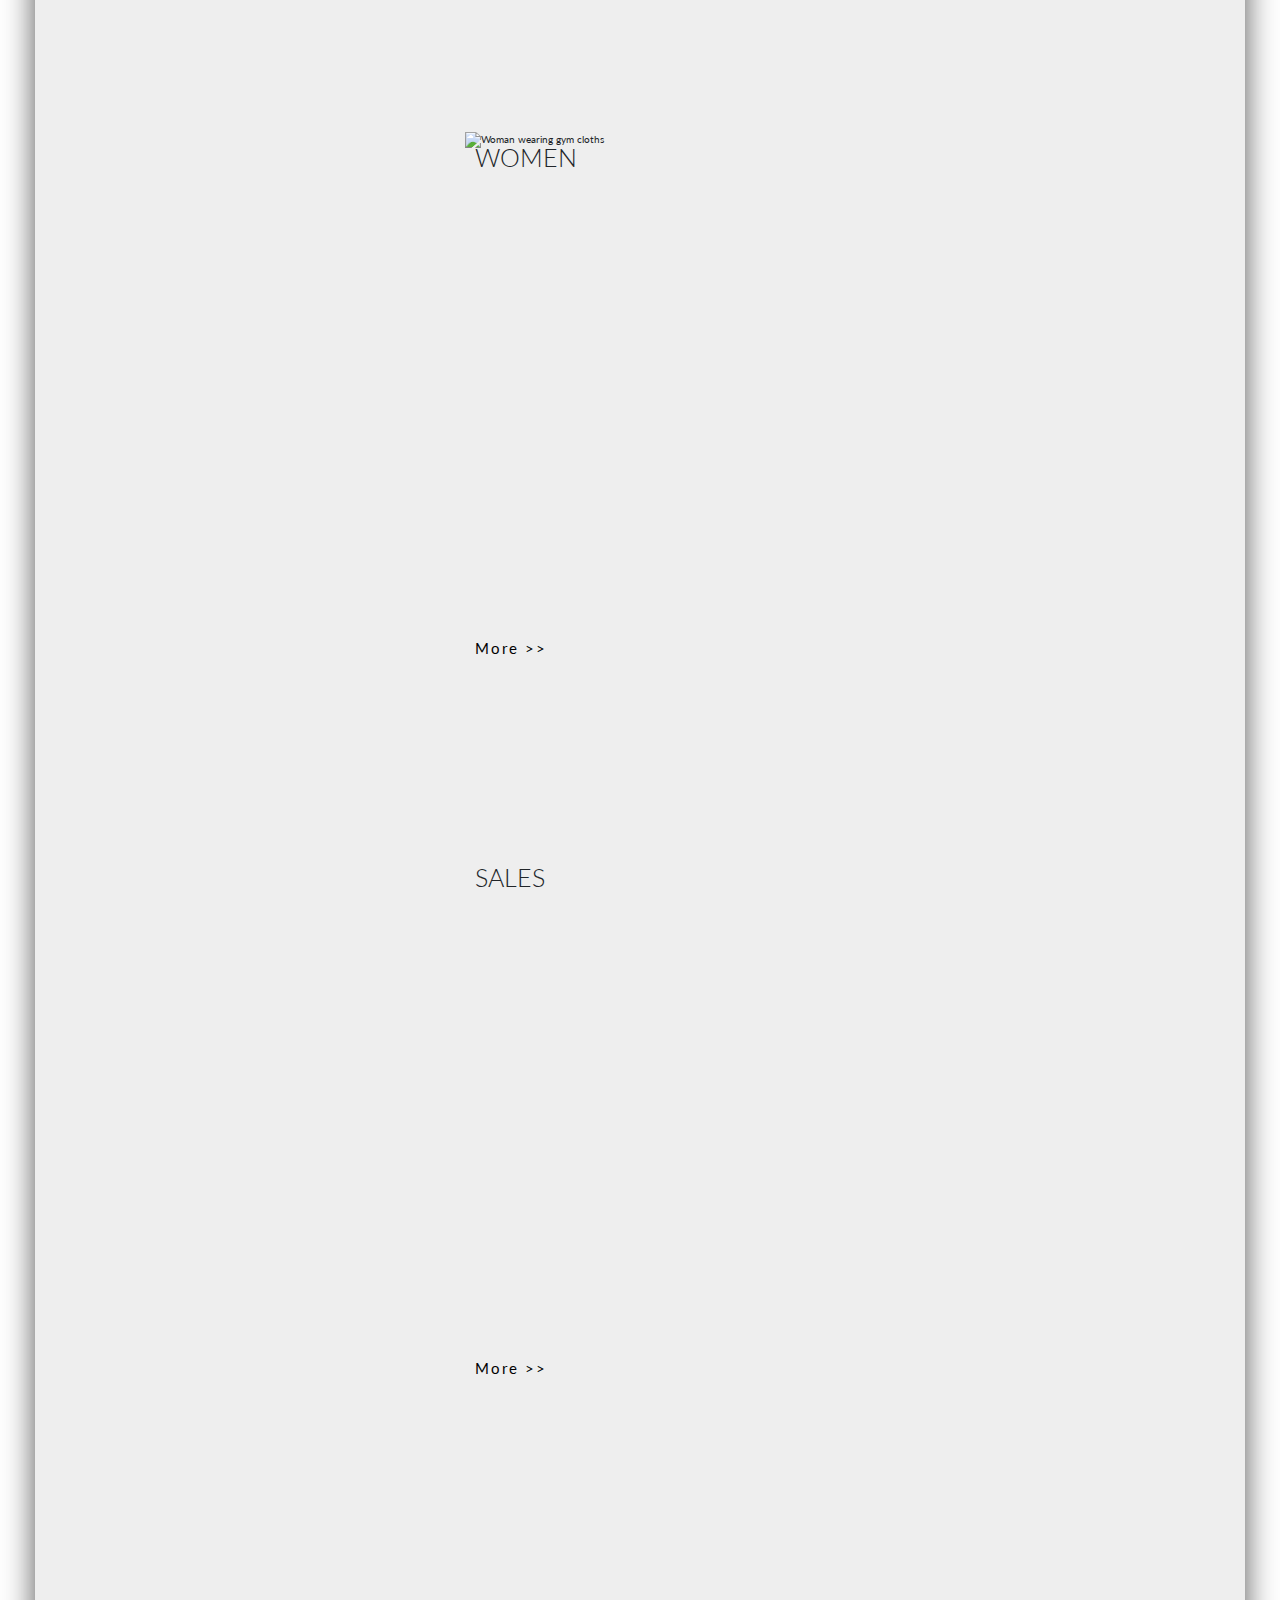
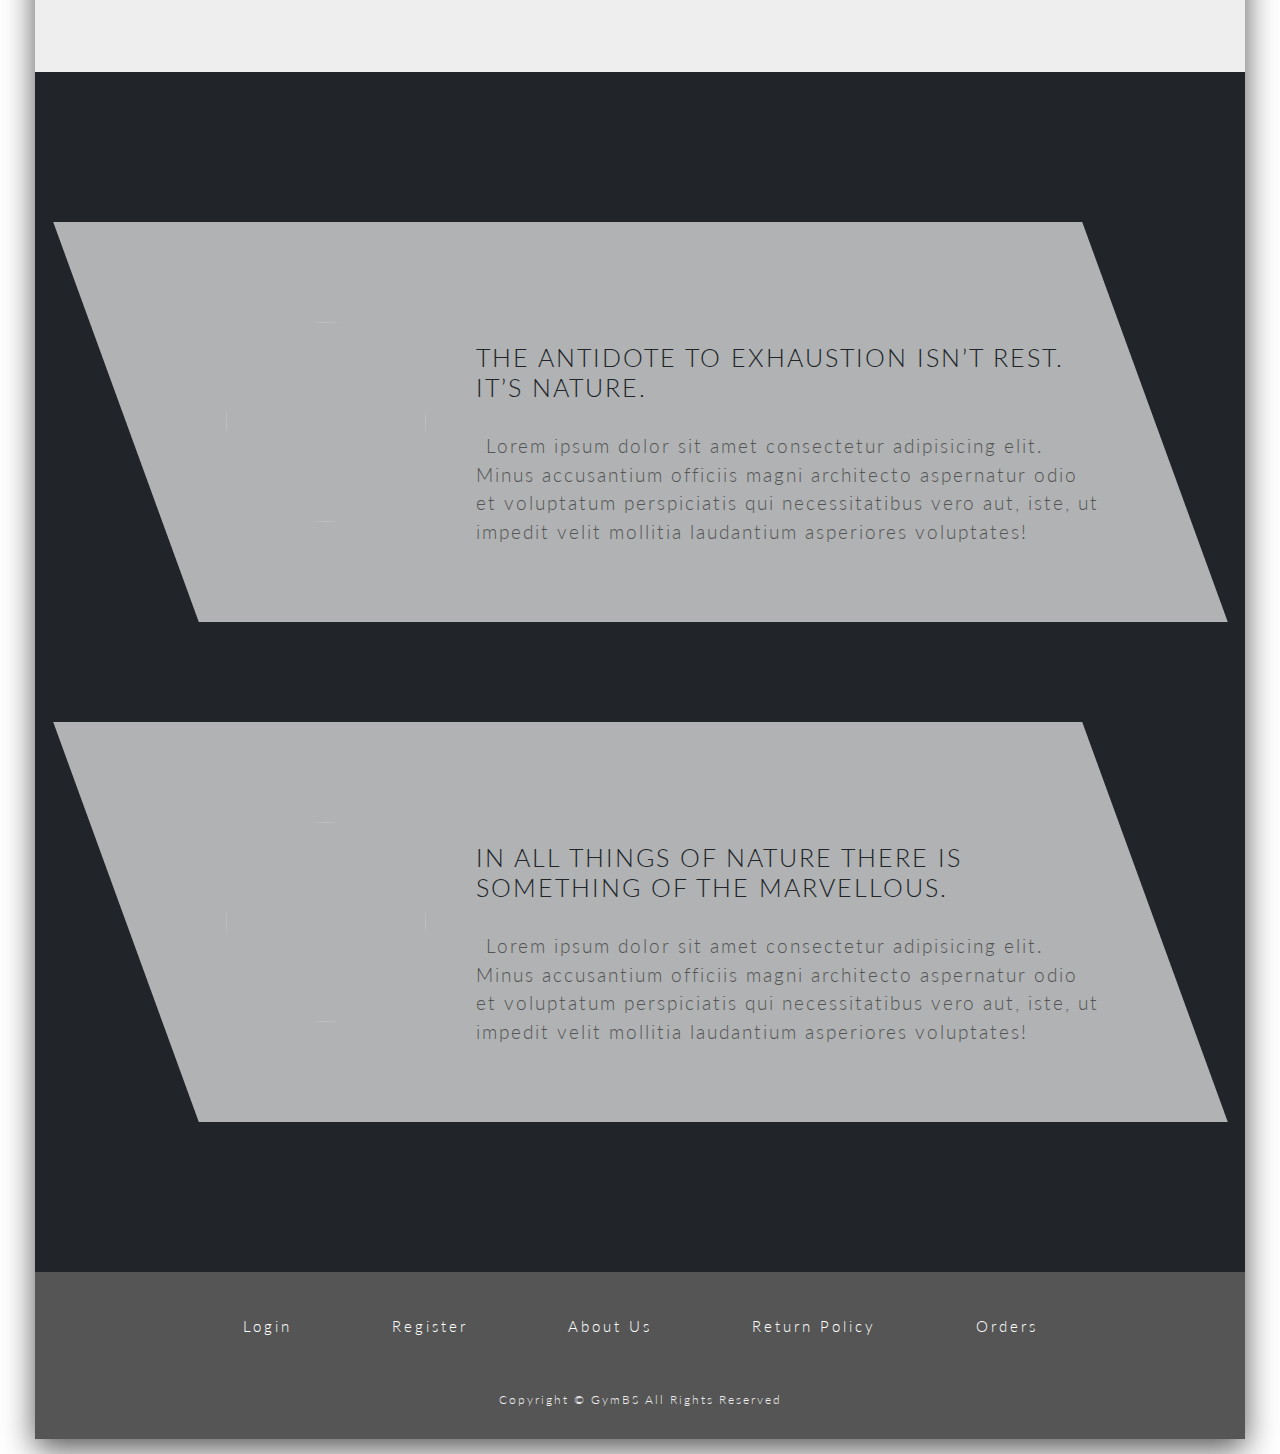
==== commit 2e996b6e: "last update" ====
--- a/index.html
+++ b/index.html
@@ -13,175 +13,243 @@
     />
 
     <script
-    defer
-    src="https://cdn.jsdelivr.net/npm/bootstrap@5.3.2/dist/js/bootstrap.bundle.min.js"
-    integrity="sha384-C6RzsynM9kWDrMNeT87bh95OGNyZPhcTNXj1NW7RuBCsyN/o0jlpcV8Qyq46cDfL"
-    crossorigin="anonymous"
-  ></script>
-  <link rel="stylesheet" href="https://cdn.jsdelivr.net/npm/bootstrap-icons@1.11.3/font/bootstrap-icons.min.css">
-  <link
-    rel="stylesheet"
-    href="https://cdn.jsdelivr.net/npm/bootstrap@5.3.2/dist/css/bootstrap.min.css"
-  />
-  <link
-    href="https://cdn.jsdelivr.net/npm/bootstrap@5.3.2/dist/css/bootstrap.min.css"
-    rel="stylesheet"
-    integrity="sha384-T3c6CoIi6uLrA9TneNEoa7RxnatzjcDSCmG1MXxSR1GAsXEV/Dwwykc2MPK8M2HN"
-    crossorigin="anonymous"
-  />
-  <link
-  rel="stylesheet"
-  href="https://cdnjs.cloudflare.com/ajax/libs/font-awesome/5.15.3/css/all.min.css"
-/>
-   
-    <title>Ecommerce</title>
+      defer
+      src="https://cdn.jsdelivr.net/npm/bootstrap@5.3.2/dist/js/bootstrap.bundle.min.js"
+      integrity="sha384-C6RzsynM9kWDrMNeT87bh95OGNyZPhcTNXj1NW7RuBCsyN/o0jlpcV8Qyq46cDfL"
+      crossorigin="anonymous"
+    ></script>
+    <link
+      rel="stylesheet"
+      href="https://cdn.jsdelivr.net/npm/bootstrap-icons@1.11.3/font/bootstrap-icons.min.css"
+    />
+    <link
+      rel="stylesheet"
+      href="https://cdn.jsdelivr.net/npm/bootstrap@5.3.2/dist/css/bootstrap.min.css"
+    />
+    <link
+      href="https://cdn.jsdelivr.net/npm/bootstrap@5.3.2/dist/css/bootstrap.min.css"
+      rel="stylesheet"
+      integrity="sha384-T3c6CoIi6uLrA9TneNEoa7RxnatzjcDSCmG1MXxSR1GAsXEV/Dwwykc2MPK8M2HN"
+      crossorigin="anonymous"
+    />
+    <link
+      rel="stylesheet"
+      href="https://cdnjs.cloudflare.com/ajax/libs/font-awesome/5.15.3/css/all.min.css"
+    />
+
+    <title>DBS Ecommerce</title>
   </head>
   <body>
+    <!-- Sub-Navbar -->
     <nav class="navbar bg-body-tertiary">
-      
       <div class="container">
-        <div class="nav-links"> 
-        <ul class="nav ">
-          <li class="nav-item">
-            <a class="nav-link active" aria-current="page" href="womencatalog.html">women</a>
-          </li>
-          <li class="nav-item">
-            <a class="nav-link" href="mancatalog.html">men</a>
-          </li>
-          <li class="nav-item">
-            <a class="nav-link" href="salescatalog.html">sales</a>
-          </li>
-          
-        </ul>
+        <div class="nav-links">
+          <ul class="nav">
+            <li class="nav-item">
+              <a
+                class="nav-link active"
+                aria-current="page"
+                href="womencatalog.html"
+                >women</a
+              >
+            </li>
+            <li class="nav-item">
+              <a class="nav-link" href="mancatalog.html">men</a>
+            </li>
+            <li class="nav-item">
+              <a class="nav-link" href="salescatalog.html">sales</a>
+            </li>
+          </ul>
+        </div>
+        <div class="icon-nav-conteiner">
+          <a class="navbar-brand" href="index.html">
+            <i class="bi bi-person icon-nav"></i>
+          </a>
+          <a class="navbar-brand" href="#">
+            <i class="bi bi-heart icon-nav"></i>
+            <a class="navbar-brand" href="#">
+              <i class="bi bi-bag icon-nav"></i>
+            </a>
+          </a>
+        </div>
       </div>
-        <div class="icon-nav-conteiner">  
-        <a class="navbar-brand" href="index.html">
-          <i class="bi bi-person icon-nav"></i>
-        </a>
-        <a class="navbar-brand" href="#">
-          <i class="bi bi-heart icon-nav"></i>
-          <a class="navbar-brand" href="#">
-            <i class="bi bi-bag icon-nav"></i>
-          </a>
-        </a>
+    </nav>
+    <!-- End of Sub-Navbar -->
+    <div class="container-default">
+      <!-- Navbar -->
+      <div class="open-navbar-icon-main navbar-icon-main center">
+        <div class="line-main"></div>
+        <div class="line-main"></div>
+        <div class="line-main"></div>
       </div>
-    </div>
-
-    </nav>
-
-    <div class="container-default">
-      
-        <!-- Navbar -->
-        <div class="open-navbar-icon-main navbar-icon-main center">
-          <div class="line-main"></div>
-          <div class="line-main"></div>
-          <div class="line-main"></div>
-        </div>
-        <div class="navbar-wrapper-main">
-          <nav class="navbar-main">
-            <div class="close-navbar-icon-main navbar-icon-main center">
-              <div class="line-main line-1"></div>
-              <div class="line-main line-2"></div>
-            </div>
-            <div class="nav-list-main">
-              <a href="#" class="nav-link-main center">Home</a>
-              <a href="#" class="nav-link-main center">Login</a>
-              <a href="#" class="nav-link-main center">About Us</a>
-              <a href="#" class="nav-link-main center">Register</a>
-              <a href="#" class="nav-link-main center">Orders</a>
-            </div>
-          </nav>
-        
-        </div>
-           
-     
-      <header class="header center">
-        <div class="search-input-wrapper">
-          <div class="search-input">
-            <input type="text" placeholder="Search">
-            <i class="fas fa-times"></i>
-          </div>
-        </div>
-        <div class="search-icon">
-          <i class="fas fa-search"></i>
-        </div>
-        <div class="header-text">
-          <h1 class="heading">Outdoor life</h1>
-          <p class="header-paragraph">
-            It’s okay to live a life others don’t understand
-          </p>
-        </div>
-            <img
-              src="https://dbsecommerce.s3.eu-west-1.amazonaws.com/images/Man/hero.png"
-              alt="Header Image"
-              class="header-img"
-            />
-        <div class="logo">
-          <h1>
-            <span class="center">G</span>
-            <span class="center">Y</span>
-            <span class="center">M</span>
-            <span class="center">B</span>
-            <span class="center">S</span>
-          </h1>
+      <div class="navbar-wrapper-main">
+        <nav class="navbar-main">
+          <div class="close-navbar-icon-main navbar-icon-main center">
+            <div class="line-main line-1"></div>
+            <div class="line-main line-2"></div>
+          </div>
+          <div class="nav-list-main">
+            <a href="index.html" class="nav-link-main center">Home</a>
+            <a href="register.html" class="nav-link-main center">Login</a>
+            <a href="#testimonial-section" class="nav-link-main center"
+              >About Us</a
+            >
+            <a href="register.html" class="nav-link-main center">Register</a>
+            <a href="girlscatalogo.html" class="nav-link-main center">Orders</a>
+          </div>
+        </nav>
+      </div>
+
+      <!-- Header -->
+      <header class="header">
+        <div class="center">
+          <!-- Search Input -->
+          <div class="search-input-wrapper">
+            <div class="search-input">
+              <input type="text" placeholder="Search" />
+              <i class="fas fa-times"></i>
+            </div>
+          </div>
+          <div class="search-icon">
+            <i class="fas fa-search"></i>
+          </div>
+        </div>
+        <!-- End of Search Input -->
+        <div class="center">
+          <div class="header-text">
+            <h1 class="heading">Outdoor life</h1>
+            <p class="header-paragraph">
+              It’s okay to live a life others don’t understand
+            </p>
+          </div>
+          <img
+            src="https://dbsecommerce.s3.eu-west-1.amazonaws.com/images/Man/hero-img.png"
+            alt="Header Image"
+            class="header-img"
+          />
+          <div class="logo">
+            <h1>
+              <span class="center">G</span>
+              <span class="center">Y</span>
+              <span class="center">M</span>
+              <span class="center">B</span>
+              <span class="center">S</span>
+            </h1>
+          </div>
         </div>
       </header>
+      <!-- End of Header -->
+
+      <!--Section catalog slides-->
       <section class="section-slides">
         <div class="slideshow-wrapper">
           <div class="slides-card">
             <div class="slides">
               <div class="slide slide-1">
-                <img src="https://dbsecommerce.s3.eu-west-1.amazonaws.com/images/Man/man01.png" alt="Man wearing gym cloths" class="card-img" />
+                <img
+                  src="https://dbsecommerce.s3.eu-west-1.amazonaws.com/images/Man/man01.png"
+                  alt="Man wearing gym cloths"
+                  class="card-img"
+                />
               </div>
               <div class="slide slide-2">
-                <img src="https://dbsecommerce.s3.eu-west-1.amazonaws.com/images/Man/man02.png" alt="Man wearing gym cloths" class="card-img" />
+                <img
+                  src="https://dbsecommerce.s3.eu-west-1.amazonaws.com/images/Man/man02.png"
+                  alt="Man wearing gym cloths"
+                  class="card-img"
+                />
               </div>
               <div class="slide slide-3">
-                <img src="https://dbsecommerce.s3.eu-west-1.amazonaws.com/images/Man/man03.png" alt="Man wearing gym cloths" class="card-img" />
-              </div>
-              <h1 class="title-clothes">Mens</h1>
-              <button class="navigation-btn" onclick="btnCatalog()" id="btn-men-catalog">More &gt;&gt;</button>
-            </div>
-          </div>
-          
-
+                <img
+                  src="https://dbsecommerce.s3.eu-west-1.amazonaws.com/images/Man/man03.png"
+                  alt="Man wearing gym cloths"
+                  class="card-img"
+                />
+              </div>
+              <div class="description-section">
+                <h1 class="title-clothes">Mens</h1>
+                <button
+                  class="navigation-btn"
+                  onclick="btnCatalog()"
+                  id="btn-men-catalog"
+                >
+                  More &gt;&gt;
+                </button>
+              </div>
+            </div>
+          </div>
           <div class="slides-card">
             <div class="slides">
               <div class="slide-01 slide-1">
-                <img src="https://dbsecommerce.s3.eu-west-1.amazonaws.com/images/woman/woman01.png" alt="Woman wearing gym cloths" class="card-img" />
+                <img
+                  src="https://dbsecommerce.s3.eu-west-1.amazonaws.com/images/woman/woman01.png"
+                  alt="Woman wearing gym cloths"
+                  class="card-img"
+                />
               </div>
               <div class="slide-01 slide-2">
-                <img src="https://dbsecommerce.s3.eu-west-1.amazonaws.com/images/woman/woman02.png" alt="Woman wearing gym cloths" class="card-img" />
+                <img
+                  src="https://dbsecommerce.s3.eu-west-1.amazonaws.com/images/woman/woman02.png"
+                  alt="Woman wearing gym cloths"
+                  class="card-img"
+                />
               </div>
               <div class="slide-01 slide-3">
-                <img src="https://dbsecommerce.s3.eu-west-1.amazonaws.com/images/woman/woman04.png" alt="Woman wearing gym cloths" class="card-img" />
+                <img
+                  src="https://dbsecommerce.s3.eu-west-1.amazonaws.com/images/woman/woman04.png"
+                  alt="Woman wearing gym cloths"
+                  class="card-img"
+                />
               </div>
               <h1 class="title-clothes">Women</h1>
-              <button class="navigation-btn" onclick="btnCatalog()" id="btn-women-catalog">More &gt;&gt;</button>
+              <button
+                class="navigation-btn"
+                onclick="btnCatalog()"
+                id="btn-women-catalog"
+              >
+                More &gt;&gt;
+              </button>
             </div>
           </div>
           <div class="slides-card">
             <div class="slides">
               <div class="slide-02 slide-1">
-                <img src="https://dbsecommerce.s3.eu-west-1.amazonaws.com/images/Man/man06.png" alt="" class="card-img" />
+                <img
+                  src="https://dbsecommerce.s3.eu-west-1.amazonaws.com/images/Man/man06.png"
+                  alt=""
+                  class="card-img"
+                />
               </div>
               <div class="slide-02 slide-2">
-                <img src="https://dbsecommerce.s3.eu-west-1.amazonaws.com/images/Man/man07.png" alt="" class="card-img" />
+                <img
+                  src="https://dbsecommerce.s3.eu-west-1.amazonaws.com/images/Man/man07.png"
+                  alt=""
+                  class="card-img"
+                />
               </div>
               <div class="slide-02 slide-3">
-                <img src="https://dbsecommerce.s3.eu-west-1.amazonaws.com/images/woman/woman08.png" alt="Woman wearing gym cloths" class="card-img" />
+                <img
+                  src="https://dbsecommerce.s3.eu-west-1.amazonaws.com/images/woman/woman08.png"
+                  alt="Woman wearing gym cloths"
+                  class="card-img"
+                />
               </div>
               <h1 class="title-clothes">Sales</h1>
-              <button class="navigation-btn" onclick="btnCatalog()" id="btn-sales-catalog">More &gt;&gt;</button>
-            </div>
-          </div>
-          
+              <button
+                class="navigation-btn"
+                onclick="btnCatalog()"
+                id="btn-sales-catalog"
+              >
+                More &gt;&gt;
+              </button>
+            </div>
+          </div>
         </div>
       </section>
       <!-- End of Slides images -->
 
-      <!-- Testimonial -->
-      <section class="testimonial">
+      <!-- Testimonial section -->
+      <section class="testimonial" id="testimonial-section">
         <div class="video-container">
           <video class="bg-video" autoplay muted loop>
             <source
@@ -193,27 +261,44 @@
         <div class="testimonial-wrapper">
           <div class="testimonial-bg">
             <div class="story">
-              <img src="https://dbsecommerce.s3.eu-west-1.amazonaws.com/images/Man/testimonial-01.jpg" alt="" class="story-img" />
+              <img
+                src="https://dbsecommerce.s3.eu-west-1.amazonaws.com/images/Man/testimonial-01.jpg"
+                alt=""
+                class="story-img"
+              />
               <div class="story-text">
-                <h1 class="story-heading">The antidote to exhaustion isn’t rest. It’s nature.</h1>
+                <h1 class="story-heading">
+                  The antidote to exhaustion isn’t rest. It’s nature.
+                </h1>
                 <p class="story-paragraph">
-                  Lorem ipsum dolor sit amet consectetur adipisicing elit. Minus accusantium officiis magni architecto aspernatur odio et voluptatum perspiciatis qui necessitatibus vero aut, iste, ut impedit velit mollitia laudantium asperiores voluptates!
+                  Lorem ipsum dolor sit amet consectetur adipisicing elit. Minus
+                  accusantium officiis magni architecto aspernatur odio et
+                  voluptatum perspiciatis qui necessitatibus vero aut, iste, ut
+                  impedit velit mollitia laudantium asperiores voluptates!
                 </p>
               </div>
             </div>
           </div>
-          <div class="testimonial-wrapper">
-            <div class="testimonial-bg">
-              <div class="story">
-                <img src="https://dbsecommerce.s3.eu-west-1.amazonaws.com/images/woman/testimonial-girls.jpg" alt="" class="story-img" />
-                <div class="story-text">
-                  <h1 class="story-heading">In all things of nature there is something of the marvellous.</h1>
-                  <p class="story-paragraph">
-                    Lorem ipsum dolor sit amet consectetur adipisicing elit. Minus accusantium officiis magni architecto aspernatur odio et voluptatum perspiciatis qui necessitatibus vero aut, iste, ut impedit velit mollitia laudantium asperiores voluptates!
-                  </p>
-                </div>
-              </div>
-            </div>
+          <div class="testimonial-bg">
+            <div class="story">
+              <img
+                src="https://dbsecommerce.s3.eu-west-1.amazonaws.com/images/woman/testimonial-girls.jpg"
+                alt=""
+                class="story-img"
+              />
+              <div class="story-text">
+                <h1 class="story-heading">
+                  In all things of nature there is something of the marvellous.
+                </h1>
+                <p class="story-paragraph">
+                  Lorem ipsum dolor sit amet consectetur adipisicing elit. Minus
+                  accusantium officiis magni architecto aspernatur odio et
+                  voluptatum perspiciatis qui necessitatibus vero aut, iste, ut
+                  impedit velit mollitia laudantium asperiores voluptates!
+                </p>
+              </div>
+            </div>
+          </div>
         </div>
       </section>
       <!--End of Testimonials-->
@@ -226,7 +311,6 @@
           <a href="#" class="footer-link">About Us</a>
           <a href="#" class="footer-link">Return Policy</a>
           <a href="#" class="footer-link">Orders</a>
-          
         </div>
         <p class="footer-paragraph">
           Copyright &copy; GymBS All Rights Reserved
@@ -234,15 +318,14 @@
       </footer>
       <!-- End of Footer -->
     </div>
-  
+
     <script src="script.js"></script>
     <script
-    src="https://cdn.jsdelivr.net/npm/bootstrap@5.3.2/dist/js/bootstrap.bundle.min.js"
-    integrity="sha384-C6RzsynM9kWDrMNeT87bh95OGNyZPhcTNXj1NW7RuBCsyN/o0jlpcV8Qyq46cDfL"
-    crossorigin="anonymous"
-  ></script>
-
-  <script src="https://ajax.googleapis.com/ajax/libs/jquery/2.1.1/jquery.min.js"></script>
+      src="https://cdn.jsdelivr.net/npm/bootstrap@5.3.2/dist/js/bootstrap.bundle.min.js"
+      integrity="sha384-C6RzsynM9kWDrMNeT87bh95OGNyZPhcTNXj1NW7RuBCsyN/o0jlpcV8Qyq46cDfL"
+      crossorigin="anonymous"
+    ></script>
+
+    <script src="https://ajax.googleapis.com/ajax/libs/jquery/2.1.1/jquery.min.js"></script>
   </body>
 </html>
-
--- a/style.css
+++ b/style.css
@@ -29,17 +29,27 @@
 
 .container-default {
   background-color: var(--dark-color);
-
   margin: 1.5rem 3.5rem;
   box-shadow: 0 1rem 3rem var(--grey-color);
   overflow: hidden;
 }
 
+/* girls Catalog */
+
+.header-catalog-main {
+  width: 100%;
+
+  background-color: #eee;
+  background-size: cover;
+  position: relative;
+  perspective: 100rem;
+}
+
 /* Section Header */
 
 .header {
   width: 100%;
-  height: calc(100vh - 7rem);
+  height: 100vh;
   background: linear-gradient(rgba(230, 229, 229, 0.718), rgb(235, 235, 235)),
     url(https://dbsecommerce.s3.eu-west-1.amazonaws.com/images/landscape/Hero-img-02.jpg)
       center no-repeat;
@@ -52,20 +62,34 @@
   text-align: center;
   text-transform: uppercase;
   letter-spacing: 0.1rem;
+  
 }
 
 .heading {
+
   font-size: 8rem;
   color: var(--dark-color);
 }
 
 .header-paragraph {
+
   font-size: 3rem;
   font-weight: 500;
   color: var(--grey-color);
   max-width: 70rem;
   margin: auto;
 }
+
+/* Sub-Image */
+
+.header-img {
+  height: 80vh;
+  width: 35%;
+  object-fit: cover;
+
+}
+
+
 /* End Section Header */
 
 /* Logo */
@@ -128,26 +152,7 @@
 
 /* End of Logo */
 
-/* Sub-Hero Image */
-
-.header-img {
-  width: 35%;
-  object-fit: cover;
-  padding: 5rem;
-}
-
-.image-header {
-  height: 90rem;
-  width: 50rem;
-  overflow: hidden;
-}
-
-/* End Sub-Hero Image */
-
-
 /* Navbar */
-
-
 
 .navbar-icon-main {
   width: 5.5rem;
@@ -157,7 +162,6 @@
   cursor: pointer;
   flex-direction: column;
   
-
 }
 .open-navbar-icon-main{
   position: fixed;
@@ -272,29 +276,30 @@
 
 /* Section Slides */
 
+
+
 .section-slides {
+
+  background-color: #eee;
   padding: 5rem 0 10rem 0;
-  display: flex;
-  width: 100%;
-  height: 100vh;
-  position: relative;
-  justify-content: center;
-  background-color: #eee;
-}
-
-.slide {
-  width: 100%;
+}
+
+.slideshow-wrapper {
+display: flex;
+justify-content: space-evenly;
+
+  
 }
 
 .slides-card {
   width: 35rem;
+  height: 80vh;
   position: relative;
   perspective: 150rem;
 }
 
 .card-img {
   width: 100%;
-
   object-fit: cover;
 }
 
@@ -329,25 +334,16 @@
   z-index: 100;
 }
 
-.slideshow-wrapper {
-  display: flex;
-  justify-content: space-evenly;
-  position: relative;
-  background-color: #eee;
-  margin-top: 5rem;
-}
-
-.slides-card {
-  width: 40rem;
-  position: relative;
-  perspective: 150rem;
+.description-section {
+  text-align: center;
+  background-color: #05c46b;
 }
 
 .navigation-btn {
   position: absolute;
-  bottom: 1%;
   left: 0.5rem;
-  z-index: 100;
+  top: 50rem;
+  padding: 0.5rem;
   background-color: transparent;
   font-size: 1.5rem;
   border: none;
@@ -355,8 +351,8 @@
   font-weight: 400;
   letter-spacing: 0.2rem;
   padding: 0.5rem;
-}
-
+  z-index: 200;
+}
 
 .title-clothes {
   font-size: 2.5rem;
@@ -375,6 +371,7 @@
 .testimonial {
   padding: 10rem 0;
   position: relative;
+ 
 }
 
 .video-container {
@@ -480,6 +477,10 @@
   font-weight: 300;
 }
 
+/* End of Footer */
+
+/* Section Catalog */
+
 .card-img-catalog {
   width: 100%;
   object-fit: cover;
@@ -493,7 +494,6 @@
   margin: 1.5rem 3.5rem;
   box-shadow: 0 1rem 3rem var(--grey-color);
   overflow: hidden;
-  position: relative;
 }
 
 .header-catalog {
@@ -884,7 +884,7 @@
   margin-top: 3rem;
   top: 5rem;
   font-size: 7rem;
-  font-weight: 300;
+  font-weight: 100;
   color: var(--dark-color);
   letter-spacing: 3rem;
 }
@@ -964,6 +964,13 @@
   transition: all 0.3s;
 }
 
+.form-input-wrapper:nth-child(1),
+.form-input-wrapper:nth-child(4) {
+  visibility: hidden;
+  opacity: 0;
+  transition: all 0.3s;
+}
+
 .change-sign .form-input-wrapper:nth-child(1),
 .change-sign .form-input-wrapper:nth-child(4) {
   visibility: visible;
@@ -980,6 +987,7 @@
   border: 0.1rem solid #555;
   border-radius: 5rem;
 }
+
 
 .message {
   position: absolute;
@@ -1024,8 +1032,115 @@
 .form-btn:hover {
   box-shadow: 0.5rem 0.5rem 2rem #ddd;
 }
+/* End of Registration and Login page */
+
+/* Payment Page */
+
+.payment-section {
+  background-color: #eee;
+  width: 100%;
+  height: 100vh;
+  display: flex;
+ 
+}
+.sub-payment-section {
+  display: flex;
+  flex-direction: column;
+}
+
+.payment-wrapper {
+  width: 60%;
+  height: 100vh;
+  display: flex;  
+  flex-direction: column;
+  justify-content: center;
+  align-items: center;
+ 
+}
+.contact-heading {
+  margin-top: 3rem;
+  font-size: 3rem;
+  font-weight: 300;
+  letter-spacing: 3rem;
+  margin-bottom: 2rem;
+  left: 3rem;
+  text-align: center;
+}
+.payment-btn {
+  width: 20rem;
+  height: 4.5rem;
+  color: #555;
+  font-size: 2rem;
+  font-weight: 300;
+  text-align: center;
+  letter-spacing: 0.5rem;
+  cursor: pointer;
+  margin: 1rem 0;
+  align-items: center;
+  border-radius: 5rem;
+  border: 0.1rem solid #555;
+  padding: 0.8rem 3rem;
+  
+}
+
+
+
+
+
+
+
+
+
+.payment-card {
+  margin: 1.5rem 0;
+  align-items: center;
+
+}
+.form-payment input{
+  width: 50rem;
+  height: 5rem;
+  font-size: 1.5rem;
+  padding: 0 2rem;
+  letter-spacing: 0.2rem;
+  border: 0.1rem solid #555;
+  margin: 2rem 0;
+}
+
+
+
+.form-payment {
+  display: flex;
+  flex-direction: column;
+}
+.right-info-card {
+  width: 40%;
+  height: 100vh;
+  background-color: #ddd;
+  right: -10rem;
+}
+.card-sub-wrapper {
+  display: flex;
+  
+}
+.card-sub-wrapper input {
+  width: 23.5rem;
+  margin-right: 3rem;
+ 
+}
+
+
+
+/* End of Payment Page */
+
 
 @media (max-width: 1400px) {
+.slideshow-wrapper{
+  flex-direction: column;
+  align-items: center; 
+}
+.testimonial-bg{
+  width: 85%;
+}
   .form-bg {
     transform: rotate(0);
     height: 55rem;
@@ -1049,15 +1164,30 @@
 }
 
 @media (max-width: 1000px) {
-  .form-heading {
+  .heading {
     font-size: 5rem;
-    margin-top: 5rem;
+  }
+
+  .form-bg {
+    width: 55rem;
+    height: 50rem;
+    margin-bottom: 10rem;
+  }
+
+  .form input {
+    width: 40rem;
   }
   .cloth-description {
     top: 10rem;
     font-size: 1rem;
   }
 
+
+  .gallery-link {
+    width: 40rem;
+    height: 25rem;
+    margin: 5rem;
+  }
   .btn-select input {
     display: flex;
     font-size: 1rem;
@@ -1100,15 +1230,48 @@
     padding: 0.3rem 2rem;
     margin: 0 1rem;
   }
+  .nav-list-main {
+    flex-direction: column;
+  }
+  .nav-link-main {
+    flex-grow: 1;
+  }
+  .header-text {
+    position:absolute;
+    top: 40%;
+  
+  }
+  .heading {
+    font-size: 6rem;
+  }
+  .heading-paragraph {
+    font-size: 2.5rem;
+  }
+
+.testimonial-bg {
+  transform: skew(0);
+  }
+  .story {
+    transform: skew(0);
+    flex-direction: column;
+    align-items: center;
+  } 
+  .story-img{
+    margin-top: 3rem;
+  }
+  .footer-link {
+    padding: 0.3rem 2rem;
+    margin: 0 1rem;
+  }
+
 }
 
 @media (max-width: 700px) {
   html {
-    font-size: 50%;
-  }
-
+    font-size: 55%;
+  }
   .form-heading {
-    font-size: 3rem;
+    font-size: 4rem;
     top: 10rem;
   }
   .form-bg {
@@ -1118,7 +1281,7 @@
   }
   .form-btn-top {
     left: 5rem;
-    top: 2rem;
+    top: 7rem;
   }
   .form-btn-top button {
     font-size: 2rem;
